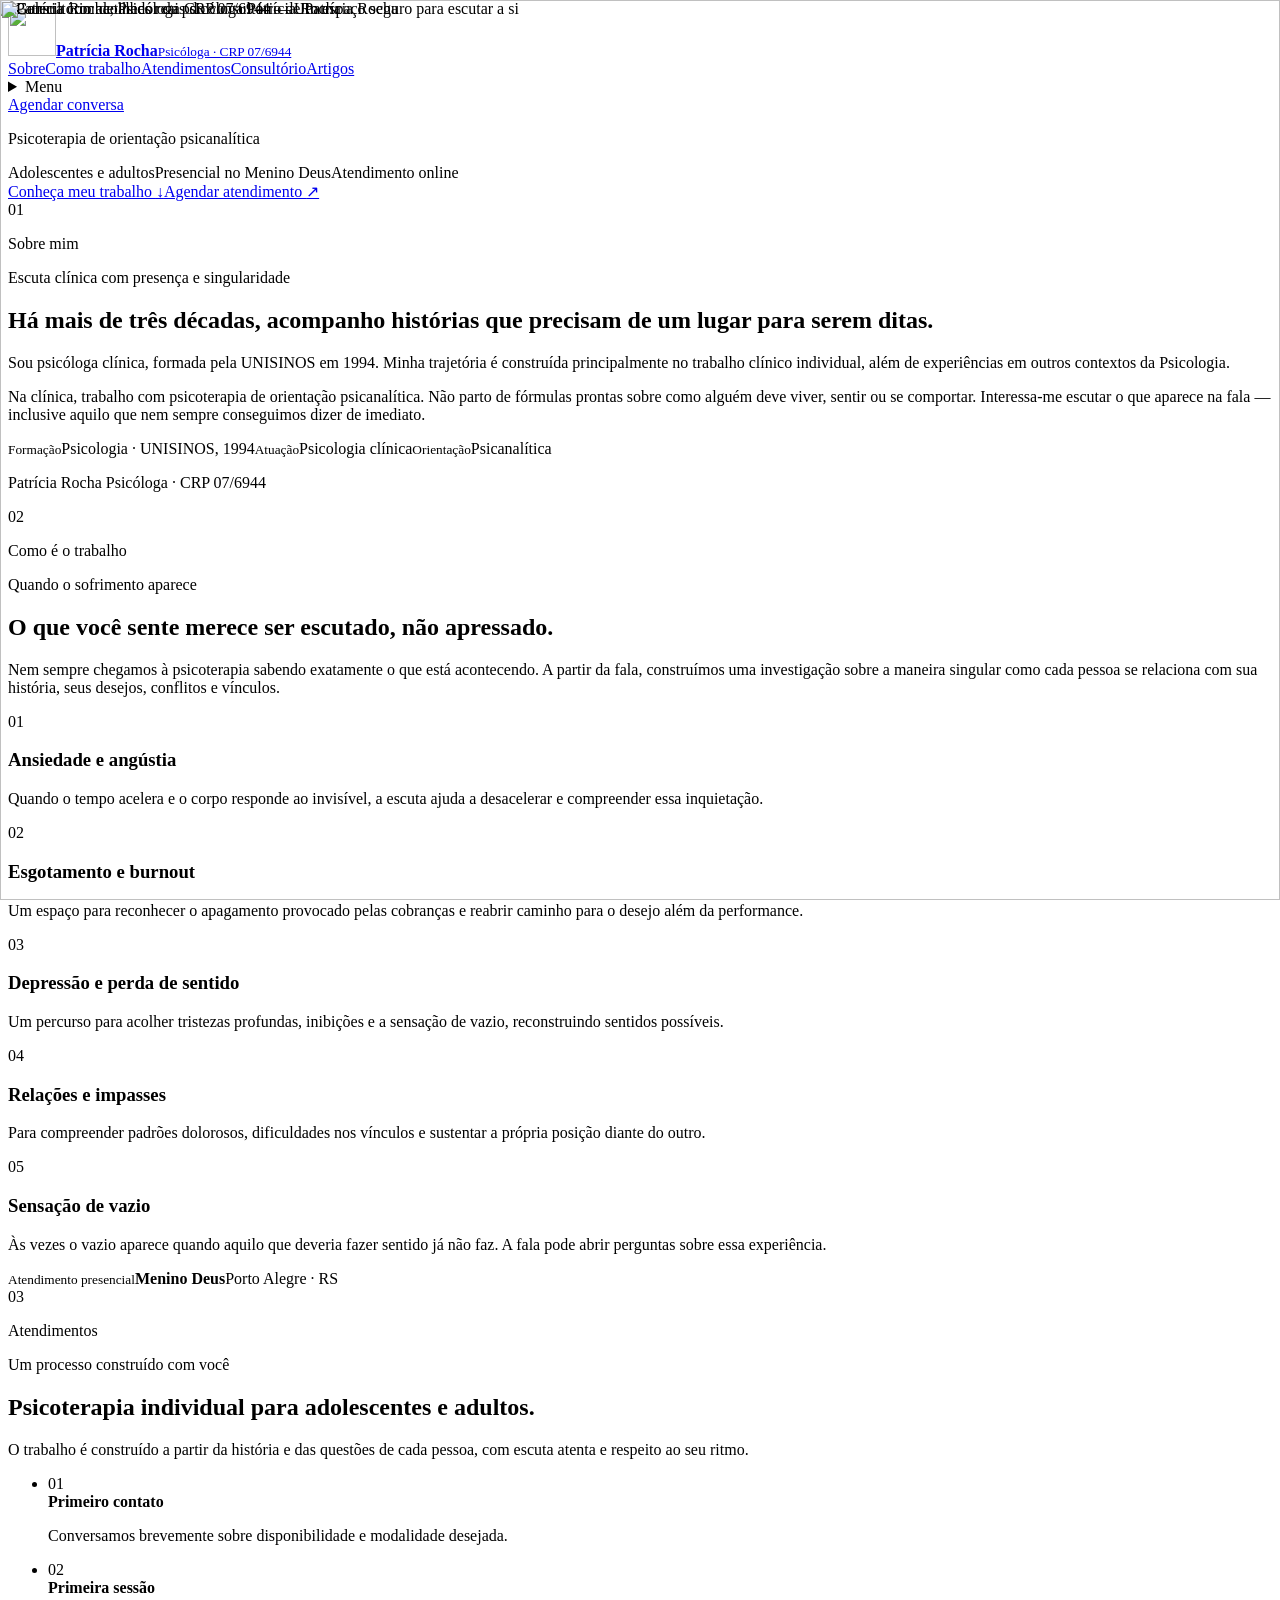
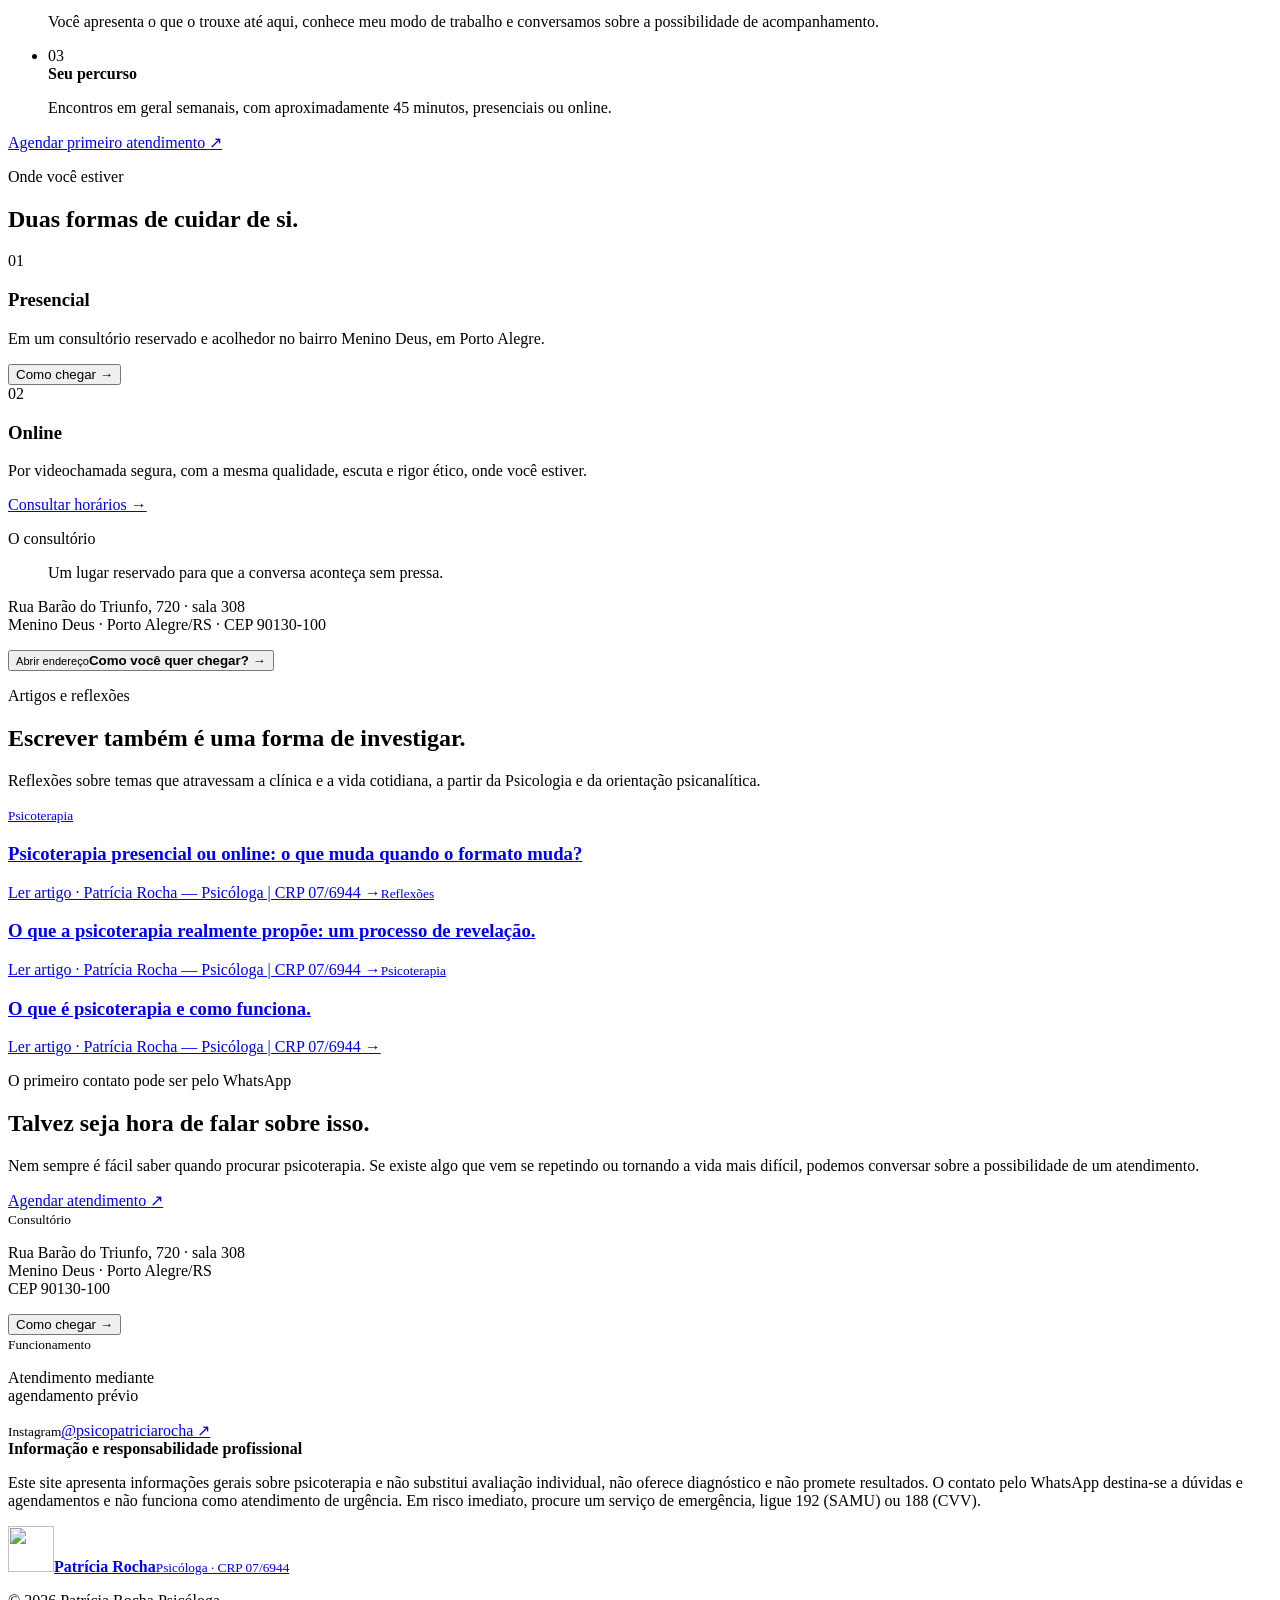
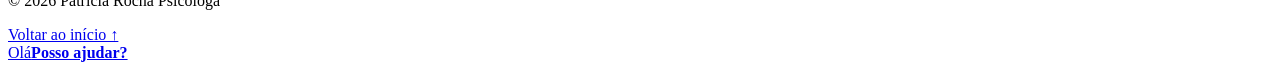
==== index.html @ d606f3e5 "Publicar prévia no GitHub Pages" ====
<!DOCTYPE html><html lang="pt-BR"><head><meta charSet="utf-8"/><meta name="viewport" content="width=device-width, initial-scale=1"/><link rel="stylesheet" href="/Site_Patricia_Teste/_next/static/css/index.wGPdpYr2.css" data-rsc-css-href="/Site_Patricia_Teste/_next/static/css/index.wGPdpYr2.css" data-precedence="vite-rsc/importer-resources"/><title>Patrícia Rocha | Psicóloga em Porto Alegre e Online</title><meta name="description" content="Psicoterapia de orientação psicanalítica para adolescentes e adultos, presencial no Menino Deus, em Porto Alegre, e online."/><meta name="author" content="Patrícia Rocha — Psicóloga | CRP 07/6944"/><meta property="og:title" content="Patrícia Rocha | Psicóloga em Porto Alegre e Online"/><meta property="og:description" content="Psicoterapia de orientação psicanalítica para adolescentes e adultos, presencial em Porto Alegre e online."/><meta property="og:type" content="website"/><meta property="og:locale" content="pt_BR"/><meta property="og:image" content="https://nutriandrigo31.github.io/Site_Patricia_Teste/og-home.jpg"/><meta property="og:image:width" content="1736"/><meta property="og:image:height" content="907"/><meta property="og:image:alt" content="Patrícia Rocha — Psicóloga"/><meta name="twitter:card" content="summary_large_image"/><meta name="twitter:title" content="Patrícia Rocha | Psicóloga em Porto Alegre e Online"/><meta name="twitter:description" content="Um espaço seguro para escutar a si."/><meta name="twitter:image" content="https://nutriandrigo31.github.io/Site_Patricia_Teste/og-home.jpg"/>
</head><body><main><header class="site-header"><a class="brand" href="#inicio" aria-label="Patrícia Rocha — início"><img src="/Site_Patricia_Teste/images/logo-lotus.svg" alt="" width="48" height="48" loading="lazy" decoding="async" data-nimg="1"/><span><strong>Patrícia Rocha</strong><small>Psicóloga · CRP 07/6944</small></span></a><nav aria-label="Navegação principal"><a href="#sobre">Sobre</a><a href="#cuidado">Como trabalho</a><a href="#atendimento">Atendimentos</a><a href="#consultorio">Consultório</a><a href="#conteudos">Artigos</a></nav><details class="mobile-menu"><summary aria-label="Abrir menu">Menu</summary><div><a href="#sobre">Sobre</a><a href="#cuidado">Como trabalho</a><a href="#atendimento">Atendimentos</a><a href="#consultorio">Consultório</a><a href="#conteudos">Artigos</a><a href="#contato">Contato</a></div></details><a class="button button-small" href="https://wa.me/5551993417234" target="_blank" rel="noreferrer">Agendar conversa</a></header><section class="hero hero-art" id="inicio"><div class="hero-art-image"><img src="/Site_Patricia_Teste/og-home.jpg" alt="Patrícia Rocha, Psicóloga CRP 07/6944 — Um espaço seguro para escutar a si" loading="eager" fetchPriority="high" decoding="async" sizes="100vw" data-nimg="fill" style="position:absolute;inset:0;width:100%;height:100%;object-fit:cover"/></div><div class="hero-art-bar"><div><p>Psicoterapia de orientação psicanalítica</p><div class="trust"><span>Adolescentes e adultos</span><span>Presencial no Menino Deus</span><span>Atendimento online</span></div></div><div class="hero-actions"><a class="text-link" href="#sobre">Conheça meu trabalho <span>↓</span></a><a class="button" href="https://wa.me/5551993417234" target="_blank" rel="noreferrer">Agendar atendimento <span>↗</span></a></div></div></section><section class="intro section" id="sobre"><div class="section-label"><span>01</span><p>Sobre mim</p></div><div class="intro-copy"><p class="kicker">Escuta clínica com presença e singularidade</p><h2>Há mais de três décadas, acompanho histórias que precisam de um lugar para serem ditas.</h2><div class="copy-columns"><p>Sou psicóloga clínica, formada pela UNISINOS em 1994. Minha trajetória é construída principalmente no trabalho clínico individual, além de experiências em outros contextos da Psicologia.</p><p>Na clínica, trabalho com psicoterapia de orientação psicanalítica. Não parto de fórmulas prontas sobre como alguém deve viver, sentir ou se comportar. Interessa-me escutar o que aparece na fala — inclusive aquilo que nem sempre conseguimos dizer de imediato.</p></div><div class="professional-facts"><span><small>Formação</small>Psicologia · UNISINOS, 1994</span><span><small>Atuação</small>Psicologia clínica</span><span><small>Orientação</small>Psicanalítica</span></div><p class="signature">Patrícia Rocha <span>Psicóloga · CRP 07/6944</span></p></div></section><section class="care section" id="cuidado"><div class="care-heading"><div class="section-label light"><span>02</span><p>Como é o trabalho</p></div><div><p class="kicker light">Quando o sofrimento aparece</p><h2>O que você sente merece ser escutado, não apressado.</h2><p class="care-intro">Nem sempre chegamos à psicoterapia sabendo exatamente o que está acontecendo. A partir da fala, construímos uma investigação sobre a maneira singular como cada pessoa se relaciona com sua história, seus desejos, conflitos e vínculos.</p></div></div><div class="care-grid"><article><span>01</span><h3>Ansiedade e angústia</h3><p>Quando o tempo acelera e o corpo responde ao invisível, a escuta ajuda a desacelerar e compreender essa inquietação.</p></article><article><span>02</span><h3>Esgotamento e burnout</h3><p>Um espaço para reconhecer o apagamento provocado pelas cobranças e reabrir caminho para o desejo além da performance.</p></article><article><span>03</span><h3>Depressão e perda de sentido</h3><p>Um percurso para acolher tristezas profundas, inibições e a sensação de vazio, reconstruindo sentidos possíveis.</p></article><article><span>04</span><h3>Relações e impasses</h3><p>Para compreender padrões dolorosos, dificuldades nos vínculos e sustentar a própria posição diante do outro.</p></article><article><span>05</span><h3>Sensação de vazio</h3><p>Às vezes o vazio aparece quando aquilo que deveria fazer sentido já não faz. A fala pode abrir perguntas sobre essa experiência.</p></article></div></section><section class="process section" id="atendimento"><div class="process-image"><img src="/Site_Patricia_Teste/images/consult.jpeg" alt="Consultório acolhedor da psicóloga Patrícia Rocha" loading="lazy" decoding="async" sizes="(max-width: 850px) 100vw, 45vw" data-nimg="fill" style="position:absolute;inset:0;width:100%;height:100%;object-fit:cover"/><div class="location-card"><small>Atendimento presencial</small><strong>Menino Deus</strong><span>Porto Alegre · RS</span></div></div><div class="process-copy"><div class="section-label"><span>03</span><p>Atendimentos</p></div><p class="kicker">Um processo construído com você</p><h2>Psicoterapia individual para adolescentes e adultos.</h2><p>O trabalho é construído a partir da história e das questões de cada pessoa, com escuta atenta e respeito ao seu ritmo.</p><ul><li><span>01</span><div><strong>Primeiro contato</strong><p>Conversamos brevemente sobre disponibilidade e modalidade desejada.</p></div></li><li><span>02</span><div><strong>Primeira sessão</strong><p>Você apresenta o que o trouxe até aqui, conhece meu modo de trabalho e conversamos sobre a possibilidade de acompanhamento.</p></div></li><li><span>03</span><div><strong>Seu percurso</strong><p>Encontros em geral semanais, com aproximadamente 45 minutos, presenciais ou online.</p></div></li></ul><a class="button" href="https://wa.me/5551993417234" target="_blank" rel="noreferrer">Agendar primeiro atendimento <span>↗</span></a></div></section><section class="modes section"><div><p class="kicker">Onde você estiver</p><h2>Duas formas de cuidar de si.</h2></div><div class="mode-cards"><article><span class="mode-number">01</span><h3>Presencial</h3><p>Em um consultório reservado e acolhedor no bairro Menino Deus, em Porto Alegre.</p><button class="inline-location-button" type="button">Como chegar →</button></article><article><span class="mode-number">02</span><h3>Online</h3><p>Por videochamada segura, com a mesma qualidade, escuta e rigor ético, onde você estiver.</p><a href="https://wa.me/5551993417234" target="_blank" rel="noreferrer">Consultar horários →</a></article></div></section><section class="office" id="consultorio"><div class="office-image"><img src="/Site_Patricia_Teste/images/hj-6.jpg" alt="Galeria com detalhes reais do consultório de Patrícia Rocha" loading="lazy" decoding="async" sizes="100vw" data-nimg="fill" style="position:absolute;inset:0;width:100%;height:100%;object-fit:cover"/></div><div class="office-quote"><p class="kicker">O consultório</p><blockquote>Um lugar reservado para que a conversa aconteça sem pressa.</blockquote><p>Rua Barão do Triunfo, 720 · sala 308<br/>Menino Deus · Porto Alegre/RS · CEP 90130-100</p><button class="location-choice-button" type="button"><small>Abrir endereço</small><strong>Como você quer chegar? →</strong></button></div></section><section class="journal section" id="conteudos"><div class="journal-head"><div><p class="kicker">Artigos e reflexões</p><h2>Escrever também é uma forma de investigar.</h2><p class="journal-intro">Reflexões sobre temas que atravessam a clínica e a vida cotidiana, a partir da Psicologia e da orientação psicanalítica.</p></div><a class="text-link" href="/Site_Patricia_Teste/artigos/>Ver todos os artigos →</a></div><div class="articles"><a class="article" href="/Site_Patricia_Teste/artigos/psicoterapia-presencial-ou-online/><div class="article-image"><img src="/Site_Patricia_Teste/images/articles/presencial-ou-online-v2.jpg" alt="" loading="lazy" decoding="async" sizes="(max-width: 800px) 100vw, 33vw" data-nimg="fill" style="position:absolute;inset:0;width:100%;height:100%;object-fit:cover"/></div><small>Psicoterapia</small><h3>Psicoterapia presencial ou online: o que muda quando o formato muda?</h3><span>Ler artigo · Patrícia Rocha — Psicóloga | CRP 07/6944 →</span></a><a class="article" href="/Site_Patricia_Teste/artigos/o-que-a-psicoterapia-realmente-propoe/><div class="article-image"><img src="/Site_Patricia_Teste/images/articles/processo-de-revelacao-v2.jpg" alt="" loading="lazy" decoding="async" sizes="(max-width: 800px) 100vw, 33vw" data-nimg="fill" style="position:absolute;inset:0;width:100%;height:100%;object-fit:cover"/></div><small>Reflexões</small><h3>O que a psicoterapia realmente propõe: um processo de revelação.</h3><span>Ler artigo · Patrícia Rocha — Psicóloga | CRP 07/6944 →</span></a><a class="article" href="/Site_Patricia_Teste/artigos/o-que-e-psicoterapia-e-como-funciona/><div class="article-image"><img src="/Site_Patricia_Teste/images/articles/o-que-e-psicoterapia-v2.jpg" alt="" loading="lazy" decoding="async" sizes="(max-width: 800px) 100vw, 33vw" data-nimg="fill" style="position:absolute;inset:0;width:100%;height:100%;object-fit:cover"/></div><small>Psicoterapia</small><h3>O que é psicoterapia e como funciona.</h3><span>Ler artigo · Patrícia Rocha — Psicóloga | CRP 07/6944 →</span></a></div></section><section class="contact section" id="contato"><div class="contact-copy"><p class="kicker light">O primeiro contato pode ser pelo WhatsApp</p><h2>Talvez seja hora de falar sobre isso.</h2><p>Nem sempre é fácil saber quando procurar psicoterapia. Se existe algo que vem se repetindo ou tornando a vida mais difícil, podemos conversar sobre a possibilidade de um atendimento.</p><a class="button button-light" href="https://wa.me/5551993417234" target="_blank" rel="noreferrer">Agendar atendimento <span>↗</span></a></div><div class="contact-info"><div><small>Consultório</small><p>Rua Barão do Triunfo, 720 · sala 308<br/>Menino Deus · Porto Alegre/RS<br/>CEP 90130-100</p><button class="contact-location-button" type="button">Como chegar →</button></div><div><small>Funcionamento</small><p>Atendimento mediante<br/>agendamento prévio</p></div><div><small>Instagram</small><a href="https://www.instagram.com/psicopatriciarocha/" target="_blank" rel="noreferrer">@psicopatriciarocha ↗</a></div></div></section><aside class="ethics-note" aria-label="Informações importantes"><strong>Informação e responsabilidade profissional</strong><p>Este site apresenta informações gerais sobre psicoterapia e não substitui avaliação individual, não oferece diagnóstico e não promete resultados. O contato pelo WhatsApp destina-se a dúvidas e agendamentos e não funciona como atendimento de urgência. Em risco imediato, procure um serviço de emergência, ligue 192 (SAMU) ou 188 (CVV).</p></aside><footer><a class="brand footer-brand" href="#inicio"><img src="/Site_Patricia_Teste/images/logo-lotus.svg" alt="" width="46" height="46" loading="lazy" decoding="async" data-nimg="1"/><span><strong>Patrícia Rocha</strong><small>Psicóloga · CRP 07/6944</small></span></a><div class="footer-meta"><p>© <!-- -->2026<!-- --> Patrícia Rocha Psicóloga</p><a href="/Site_Patricia_Teste/privacidade/>Política de Privacidade</a><span>Conteúdo informativo · Sem promessa de resultado</span></div><a href="#inicio">Voltar ao início ↑</a></footer><a class="whatsapp-float" href="https://wa.me/5551993417234" target="_blank" rel="noreferrer" aria-label="Conversar com Patrícia pelo WhatsApp"><span>Olá</span><strong>Posso ajudar?</strong></a></main><script>
  (() => {
    const maps = "https://www.google.com/maps/search/?api=1&query=Rua%20Bar%C3%A3o%20do%20Triunfo%2C%20720%2C%20sala%20308%2C%20Menino%20Deus%2C%20Porto%20Alegre%2C%20RS%2C%2090130-100";
    const waze = "https://www.waze.com/ul?q=Rua%20Bar%C3%A3o%20do%20Triunfo%2C%20720%2C%20Menino%20Deus%2C%20Porto%20Alegre%2C%20RS%2C%2090130-100&navigate=yes";
    const openDirections = () => {
      const backdrop = document.createElement("div");
      backdrop.className = "directions-backdrop";
      backdrop.innerHTML = '<section class="directions-dialog" role="dialog" aria-modal="true" aria-labelledby="directions-title"><button class="directions-close" type="button" aria-label="Fechar">×</button><p class="kicker">Como chegar</p><h2 id="directions-title">Escolha seu aplicativo de navegação.</h2><p>Rua Barão do Triunfo, 720 · sala 308<br>Menino Deus · Porto Alegre/RS</p><div class="directions-options"><a href="' + maps + '" target="_blank" rel="noreferrer"><small>Ver mapa e rotas</small><strong>Google Maps</strong><span>Abrir ↗</span></a><a href="' + waze + '" target="_blank" rel="noreferrer"><small>Navegação em tempo real</small><strong>Waze</strong><span>Abrir ↗</span></a></div></section>';
      const close = () => { backdrop.remove(); document.body.style.overflow = ""; };
      backdrop.addEventListener("click", event => { if (event.target === backdrop) close(); });
      backdrop.querySelector(".directions-close").addEventListener("click", close);
      document.addEventListener("keydown", function escape(event) { if (event.key === "Escape") { close(); document.removeEventListener("keydown", escape); } });
      document.body.appendChild(backdrop);
      document.body.style.overflow = "hidden";
    };
    document.querySelectorAll(".inline-location-button,.location-choice-button,.contact-location-button").forEach(button => button.addEventListener("click", openDirections));
  })();
  </script></body></html>
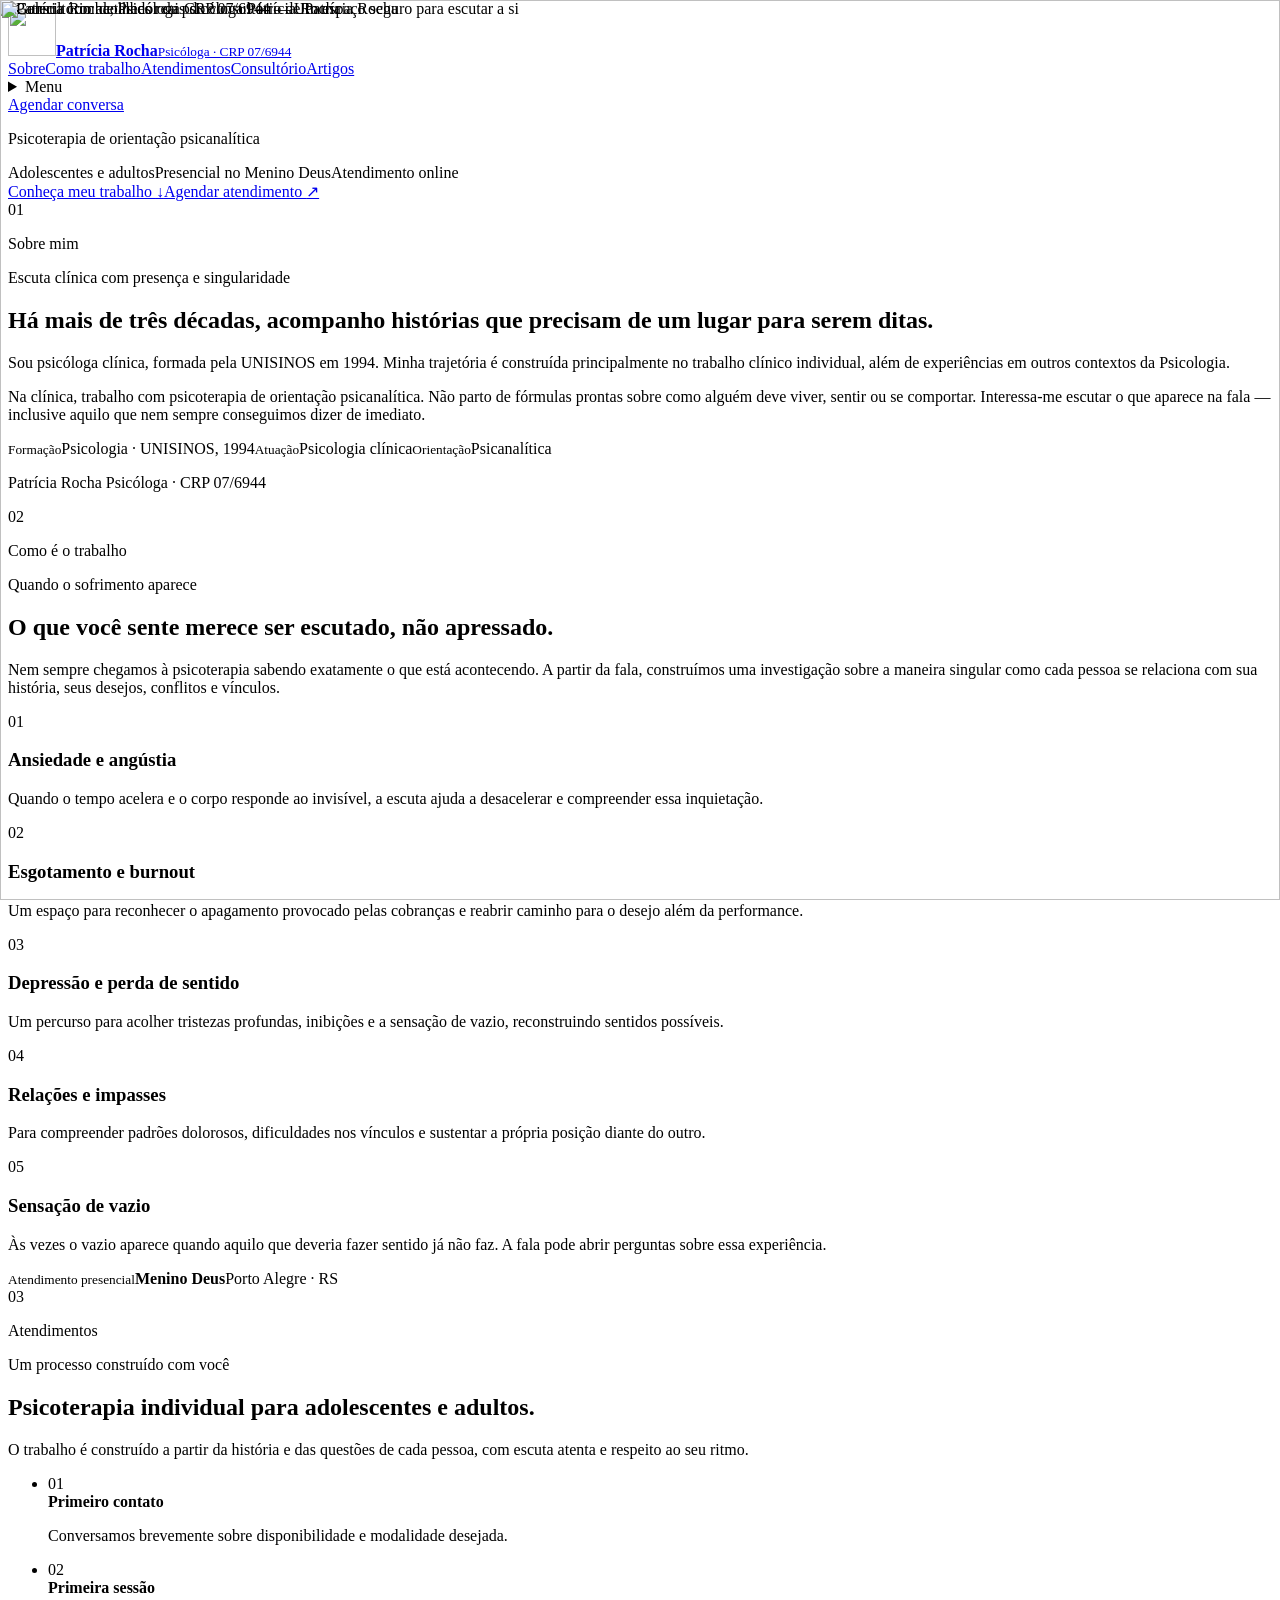
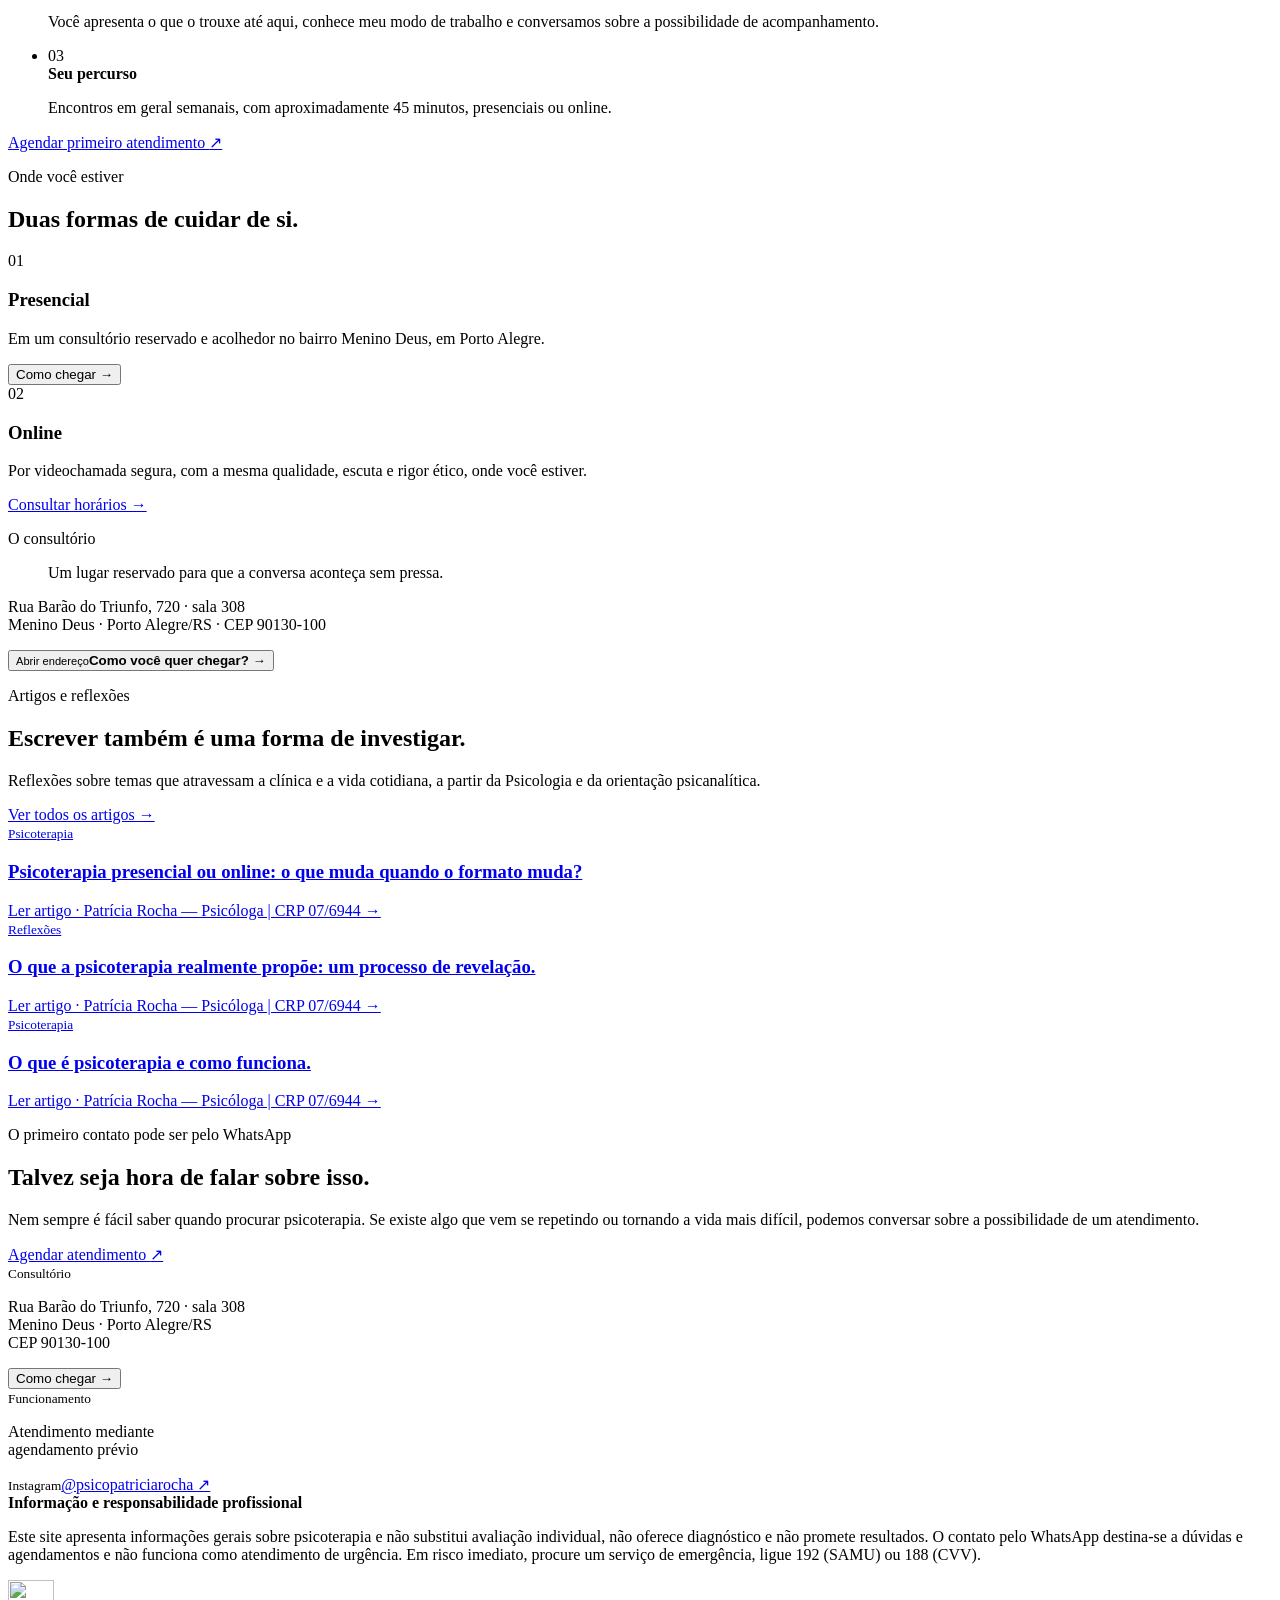
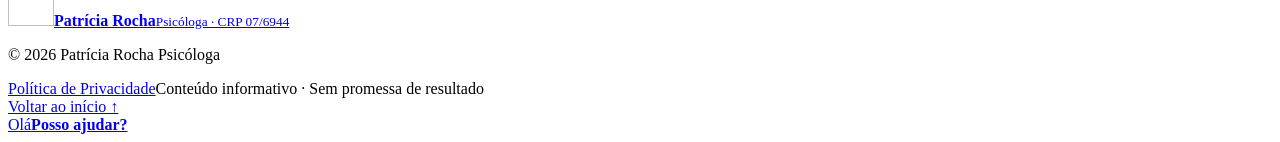
==== commit 9dfc63df: "Corrigir navegação da prévia pública" ====
--- a/index.html
+++ b/index.html
@@ -1,5 +1,5 @@
 <!DOCTYPE html><html lang="pt-BR"><head><meta charSet="utf-8"/><meta name="viewport" content="width=device-width, initial-scale=1"/><link rel="stylesheet" href="/Site_Patricia_Teste/_next/static/css/index.wGPdpYr2.css" data-rsc-css-href="/Site_Patricia_Teste/_next/static/css/index.wGPdpYr2.css" data-precedence="vite-rsc/importer-resources"/><title>Patrícia Rocha | Psicóloga em Porto Alegre e Online</title><meta name="description" content="Psicoterapia de orientação psicanalítica para adolescentes e adultos, presencial no Menino Deus, em Porto Alegre, e online."/><meta name="author" content="Patrícia Rocha — Psicóloga | CRP 07/6944"/><meta property="og:title" content="Patrícia Rocha | Psicóloga em Porto Alegre e Online"/><meta property="og:description" content="Psicoterapia de orientação psicanalítica para adolescentes e adultos, presencial em Porto Alegre e online."/><meta property="og:type" content="website"/><meta property="og:locale" content="pt_BR"/><meta property="og:image" content="https://nutriandrigo31.github.io/Site_Patricia_Teste/og-home.jpg"/><meta property="og:image:width" content="1736"/><meta property="og:image:height" content="907"/><meta property="og:image:alt" content="Patrícia Rocha — Psicóloga"/><meta name="twitter:card" content="summary_large_image"/><meta name="twitter:title" content="Patrícia Rocha | Psicóloga em Porto Alegre e Online"/><meta name="twitter:description" content="Um espaço seguro para escutar a si."/><meta name="twitter:image" content="https://nutriandrigo31.github.io/Site_Patricia_Teste/og-home.jpg"/>
-</head><body><main><header class="site-header"><a class="brand" href="#inicio" aria-label="Patrícia Rocha — início"><img src="/Site_Patricia_Teste/images/logo-lotus.svg" alt="" width="48" height="48" loading="lazy" decoding="async" data-nimg="1"/><span><strong>Patrícia Rocha</strong><small>Psicóloga · CRP 07/6944</small></span></a><nav aria-label="Navegação principal"><a href="#sobre">Sobre</a><a href="#cuidado">Como trabalho</a><a href="#atendimento">Atendimentos</a><a href="#consultorio">Consultório</a><a href="#conteudos">Artigos</a></nav><details class="mobile-menu"><summary aria-label="Abrir menu">Menu</summary><div><a href="#sobre">Sobre</a><a href="#cuidado">Como trabalho</a><a href="#atendimento">Atendimentos</a><a href="#consultorio">Consultório</a><a href="#conteudos">Artigos</a><a href="#contato">Contato</a></div></details><a class="button button-small" href="https://wa.me/5551993417234" target="_blank" rel="noreferrer">Agendar conversa</a></header><section class="hero hero-art" id="inicio"><div class="hero-art-image"><img src="/Site_Patricia_Teste/og-home.jpg" alt="Patrícia Rocha, Psicóloga CRP 07/6944 — Um espaço seguro para escutar a si" loading="eager" fetchPriority="high" decoding="async" sizes="100vw" data-nimg="fill" style="position:absolute;inset:0;width:100%;height:100%;object-fit:cover"/></div><div class="hero-art-bar"><div><p>Psicoterapia de orientação psicanalítica</p><div class="trust"><span>Adolescentes e adultos</span><span>Presencial no Menino Deus</span><span>Atendimento online</span></div></div><div class="hero-actions"><a class="text-link" href="#sobre">Conheça meu trabalho <span>↓</span></a><a class="button" href="https://wa.me/5551993417234" target="_blank" rel="noreferrer">Agendar atendimento <span>↗</span></a></div></div></section><section class="intro section" id="sobre"><div class="section-label"><span>01</span><p>Sobre mim</p></div><div class="intro-copy"><p class="kicker">Escuta clínica com presença e singularidade</p><h2>Há mais de três décadas, acompanho histórias que precisam de um lugar para serem ditas.</h2><div class="copy-columns"><p>Sou psicóloga clínica, formada pela UNISINOS em 1994. Minha trajetória é construída principalmente no trabalho clínico individual, além de experiências em outros contextos da Psicologia.</p><p>Na clínica, trabalho com psicoterapia de orientação psicanalítica. Não parto de fórmulas prontas sobre como alguém deve viver, sentir ou se comportar. Interessa-me escutar o que aparece na fala — inclusive aquilo que nem sempre conseguimos dizer de imediato.</p></div><div class="professional-facts"><span><small>Formação</small>Psicologia · UNISINOS, 1994</span><span><small>Atuação</small>Psicologia clínica</span><span><small>Orientação</small>Psicanalítica</span></div><p class="signature">Patrícia Rocha <span>Psicóloga · CRP 07/6944</span></p></div></section><section class="care section" id="cuidado"><div class="care-heading"><div class="section-label light"><span>02</span><p>Como é o trabalho</p></div><div><p class="kicker light">Quando o sofrimento aparece</p><h2>O que você sente merece ser escutado, não apressado.</h2><p class="care-intro">Nem sempre chegamos à psicoterapia sabendo exatamente o que está acontecendo. A partir da fala, construímos uma investigação sobre a maneira singular como cada pessoa se relaciona com sua história, seus desejos, conflitos e vínculos.</p></div></div><div class="care-grid"><article><span>01</span><h3>Ansiedade e angústia</h3><p>Quando o tempo acelera e o corpo responde ao invisível, a escuta ajuda a desacelerar e compreender essa inquietação.</p></article><article><span>02</span><h3>Esgotamento e burnout</h3><p>Um espaço para reconhecer o apagamento provocado pelas cobranças e reabrir caminho para o desejo além da performance.</p></article><article><span>03</span><h3>Depressão e perda de sentido</h3><p>Um percurso para acolher tristezas profundas, inibições e a sensação de vazio, reconstruindo sentidos possíveis.</p></article><article><span>04</span><h3>Relações e impasses</h3><p>Para compreender padrões dolorosos, dificuldades nos vínculos e sustentar a própria posição diante do outro.</p></article><article><span>05</span><h3>Sensação de vazio</h3><p>Às vezes o vazio aparece quando aquilo que deveria fazer sentido já não faz. A fala pode abrir perguntas sobre essa experiência.</p></article></div></section><section class="process section" id="atendimento"><div class="process-image"><img src="/Site_Patricia_Teste/images/consult.jpeg" alt="Consultório acolhedor da psicóloga Patrícia Rocha" loading="lazy" decoding="async" sizes="(max-width: 850px) 100vw, 45vw" data-nimg="fill" style="position:absolute;inset:0;width:100%;height:100%;object-fit:cover"/><div class="location-card"><small>Atendimento presencial</small><strong>Menino Deus</strong><span>Porto Alegre · RS</span></div></div><div class="process-copy"><div class="section-label"><span>03</span><p>Atendimentos</p></div><p class="kicker">Um processo construído com você</p><h2>Psicoterapia individual para adolescentes e adultos.</h2><p>O trabalho é construído a partir da história e das questões de cada pessoa, com escuta atenta e respeito ao seu ritmo.</p><ul><li><span>01</span><div><strong>Primeiro contato</strong><p>Conversamos brevemente sobre disponibilidade e modalidade desejada.</p></div></li><li><span>02</span><div><strong>Primeira sessão</strong><p>Você apresenta o que o trouxe até aqui, conhece meu modo de trabalho e conversamos sobre a possibilidade de acompanhamento.</p></div></li><li><span>03</span><div><strong>Seu percurso</strong><p>Encontros em geral semanais, com aproximadamente 45 minutos, presenciais ou online.</p></div></li></ul><a class="button" href="https://wa.me/5551993417234" target="_blank" rel="noreferrer">Agendar primeiro atendimento <span>↗</span></a></div></section><section class="modes section"><div><p class="kicker">Onde você estiver</p><h2>Duas formas de cuidar de si.</h2></div><div class="mode-cards"><article><span class="mode-number">01</span><h3>Presencial</h3><p>Em um consultório reservado e acolhedor no bairro Menino Deus, em Porto Alegre.</p><button class="inline-location-button" type="button">Como chegar →</button></article><article><span class="mode-number">02</span><h3>Online</h3><p>Por videochamada segura, com a mesma qualidade, escuta e rigor ético, onde você estiver.</p><a href="https://wa.me/5551993417234" target="_blank" rel="noreferrer">Consultar horários →</a></article></div></section><section class="office" id="consultorio"><div class="office-image"><img src="/Site_Patricia_Teste/images/hj-6.jpg" alt="Galeria com detalhes reais do consultório de Patrícia Rocha" loading="lazy" decoding="async" sizes="100vw" data-nimg="fill" style="position:absolute;inset:0;width:100%;height:100%;object-fit:cover"/></div><div class="office-quote"><p class="kicker">O consultório</p><blockquote>Um lugar reservado para que a conversa aconteça sem pressa.</blockquote><p>Rua Barão do Triunfo, 720 · sala 308<br/>Menino Deus · Porto Alegre/RS · CEP 90130-100</p><button class="location-choice-button" type="button"><small>Abrir endereço</small><strong>Como você quer chegar? →</strong></button></div></section><section class="journal section" id="conteudos"><div class="journal-head"><div><p class="kicker">Artigos e reflexões</p><h2>Escrever também é uma forma de investigar.</h2><p class="journal-intro">Reflexões sobre temas que atravessam a clínica e a vida cotidiana, a partir da Psicologia e da orientação psicanalítica.</p></div><a class="text-link" href="/Site_Patricia_Teste/artigos/>Ver todos os artigos →</a></div><div class="articles"><a class="article" href="/Site_Patricia_Teste/artigos/psicoterapia-presencial-ou-online/><div class="article-image"><img src="/Site_Patricia_Teste/images/articles/presencial-ou-online-v2.jpg" alt="" loading="lazy" decoding="async" sizes="(max-width: 800px) 100vw, 33vw" data-nimg="fill" style="position:absolute;inset:0;width:100%;height:100%;object-fit:cover"/></div><small>Psicoterapia</small><h3>Psicoterapia presencial ou online: o que muda quando o formato muda?</h3><span>Ler artigo · Patrícia Rocha — Psicóloga | CRP 07/6944 →</span></a><a class="article" href="/Site_Patricia_Teste/artigos/o-que-a-psicoterapia-realmente-propoe/><div class="article-image"><img src="/Site_Patricia_Teste/images/articles/processo-de-revelacao-v2.jpg" alt="" loading="lazy" decoding="async" sizes="(max-width: 800px) 100vw, 33vw" data-nimg="fill" style="position:absolute;inset:0;width:100%;height:100%;object-fit:cover"/></div><small>Reflexões</small><h3>O que a psicoterapia realmente propõe: um processo de revelação.</h3><span>Ler artigo · Patrícia Rocha — Psicóloga | CRP 07/6944 →</span></a><a class="article" href="/Site_Patricia_Teste/artigos/o-que-e-psicoterapia-e-como-funciona/><div class="article-image"><img src="/Site_Patricia_Teste/images/articles/o-que-e-psicoterapia-v2.jpg" alt="" loading="lazy" decoding="async" sizes="(max-width: 800px) 100vw, 33vw" data-nimg="fill" style="position:absolute;inset:0;width:100%;height:100%;object-fit:cover"/></div><small>Psicoterapia</small><h3>O que é psicoterapia e como funciona.</h3><span>Ler artigo · Patrícia Rocha — Psicóloga | CRP 07/6944 →</span></a></div></section><section class="contact section" id="contato"><div class="contact-copy"><p class="kicker light">O primeiro contato pode ser pelo WhatsApp</p><h2>Talvez seja hora de falar sobre isso.</h2><p>Nem sempre é fácil saber quando procurar psicoterapia. Se existe algo que vem se repetindo ou tornando a vida mais difícil, podemos conversar sobre a possibilidade de um atendimento.</p><a class="button button-light" href="https://wa.me/5551993417234" target="_blank" rel="noreferrer">Agendar atendimento <span>↗</span></a></div><div class="contact-info"><div><small>Consultório</small><p>Rua Barão do Triunfo, 720 · sala 308<br/>Menino Deus · Porto Alegre/RS<br/>CEP 90130-100</p><button class="contact-location-button" type="button">Como chegar →</button></div><div><small>Funcionamento</small><p>Atendimento mediante<br/>agendamento prévio</p></div><div><small>Instagram</small><a href="https://www.instagram.com/psicopatriciarocha/" target="_blank" rel="noreferrer">@psicopatriciarocha ↗</a></div></div></section><aside class="ethics-note" aria-label="Informações importantes"><strong>Informação e responsabilidade profissional</strong><p>Este site apresenta informações gerais sobre psicoterapia e não substitui avaliação individual, não oferece diagnóstico e não promete resultados. O contato pelo WhatsApp destina-se a dúvidas e agendamentos e não funciona como atendimento de urgência. Em risco imediato, procure um serviço de emergência, ligue 192 (SAMU) ou 188 (CVV).</p></aside><footer><a class="brand footer-brand" href="#inicio"><img src="/Site_Patricia_Teste/images/logo-lotus.svg" alt="" width="46" height="46" loading="lazy" decoding="async" data-nimg="1"/><span><strong>Patrícia Rocha</strong><small>Psicóloga · CRP 07/6944</small></span></a><div class="footer-meta"><p>© <!-- -->2026<!-- --> Patrícia Rocha Psicóloga</p><a href="/Site_Patricia_Teste/privacidade/>Política de Privacidade</a><span>Conteúdo informativo · Sem promessa de resultado</span></div><a href="#inicio">Voltar ao início ↑</a></footer><a class="whatsapp-float" href="https://wa.me/5551993417234" target="_blank" rel="noreferrer" aria-label="Conversar com Patrícia pelo WhatsApp"><span>Olá</span><strong>Posso ajudar?</strong></a></main><script>
+</head><body><main><header class="site-header"><a class="brand" href="#inicio" aria-label="Patrícia Rocha — início"><img src="/Site_Patricia_Teste/images/logo-lotus.svg" alt="" width="48" height="48" loading="lazy" decoding="async" data-nimg="1"/><span><strong>Patrícia Rocha</strong><small>Psicóloga · CRP 07/6944</small></span></a><nav aria-label="Navegação principal"><a href="#sobre">Sobre</a><a href="#cuidado">Como trabalho</a><a href="#atendimento">Atendimentos</a><a href="#consultorio">Consultório</a><a href="#conteudos">Artigos</a></nav><details class="mobile-menu"><summary aria-label="Abrir menu">Menu</summary><div><a href="#sobre">Sobre</a><a href="#cuidado">Como trabalho</a><a href="#atendimento">Atendimentos</a><a href="#consultorio">Consultório</a><a href="#conteudos">Artigos</a><a href="#contato">Contato</a></div></details><a class="button button-small" href="https://wa.me/5551993417234" target="_blank" rel="noreferrer">Agendar conversa</a></header><section class="hero hero-art" id="inicio"><div class="hero-art-image"><img src="/Site_Patricia_Teste/og-home.jpg" alt="Patrícia Rocha, Psicóloga CRP 07/6944 — Um espaço seguro para escutar a si" loading="eager" fetchPriority="high" decoding="async" sizes="100vw" data-nimg="fill" style="position:absolute;inset:0;width:100%;height:100%;object-fit:cover"/></div><div class="hero-art-bar"><div><p>Psicoterapia de orientação psicanalítica</p><div class="trust"><span>Adolescentes e adultos</span><span>Presencial no Menino Deus</span><span>Atendimento online</span></div></div><div class="hero-actions"><a class="text-link" href="#sobre">Conheça meu trabalho <span>↓</span></a><a class="button" href="https://wa.me/5551993417234" target="_blank" rel="noreferrer">Agendar atendimento <span>↗</span></a></div></div></section><section class="intro section" id="sobre"><div class="section-label"><span>01</span><p>Sobre mim</p></div><div class="intro-copy"><p class="kicker">Escuta clínica com presença e singularidade</p><h2>Há mais de três décadas, acompanho histórias que precisam de um lugar para serem ditas.</h2><div class="copy-columns"><p>Sou psicóloga clínica, formada pela UNISINOS em 1994. Minha trajetória é construída principalmente no trabalho clínico individual, além de experiências em outros contextos da Psicologia.</p><p>Na clínica, trabalho com psicoterapia de orientação psicanalítica. Não parto de fórmulas prontas sobre como alguém deve viver, sentir ou se comportar. Interessa-me escutar o que aparece na fala — inclusive aquilo que nem sempre conseguimos dizer de imediato.</p></div><div class="professional-facts"><span><small>Formação</small>Psicologia · UNISINOS, 1994</span><span><small>Atuação</small>Psicologia clínica</span><span><small>Orientação</small>Psicanalítica</span></div><p class="signature">Patrícia Rocha <span>Psicóloga · CRP 07/6944</span></p></div></section><section class="care section" id="cuidado"><div class="care-heading"><div class="section-label light"><span>02</span><p>Como é o trabalho</p></div><div><p class="kicker light">Quando o sofrimento aparece</p><h2>O que você sente merece ser escutado, não apressado.</h2><p class="care-intro">Nem sempre chegamos à psicoterapia sabendo exatamente o que está acontecendo. A partir da fala, construímos uma investigação sobre a maneira singular como cada pessoa se relaciona com sua história, seus desejos, conflitos e vínculos.</p></div></div><div class="care-grid"><article><span>01</span><h3>Ansiedade e angústia</h3><p>Quando o tempo acelera e o corpo responde ao invisível, a escuta ajuda a desacelerar e compreender essa inquietação.</p></article><article><span>02</span><h3>Esgotamento e burnout</h3><p>Um espaço para reconhecer o apagamento provocado pelas cobranças e reabrir caminho para o desejo além da performance.</p></article><article><span>03</span><h3>Depressão e perda de sentido</h3><p>Um percurso para acolher tristezas profundas, inibições e a sensação de vazio, reconstruindo sentidos possíveis.</p></article><article><span>04</span><h3>Relações e impasses</h3><p>Para compreender padrões dolorosos, dificuldades nos vínculos e sustentar a própria posição diante do outro.</p></article><article><span>05</span><h3>Sensação de vazio</h3><p>Às vezes o vazio aparece quando aquilo que deveria fazer sentido já não faz. A fala pode abrir perguntas sobre essa experiência.</p></article></div></section><section class="process section" id="atendimento"><div class="process-image"><img src="/Site_Patricia_Teste/images/consult.jpeg" alt="Consultório acolhedor da psicóloga Patrícia Rocha" loading="lazy" decoding="async" sizes="(max-width: 850px) 100vw, 45vw" data-nimg="fill" style="position:absolute;inset:0;width:100%;height:100%;object-fit:cover"/><div class="location-card"><small>Atendimento presencial</small><strong>Menino Deus</strong><span>Porto Alegre · RS</span></div></div><div class="process-copy"><div class="section-label"><span>03</span><p>Atendimentos</p></div><p class="kicker">Um processo construído com você</p><h2>Psicoterapia individual para adolescentes e adultos.</h2><p>O trabalho é construído a partir da história e das questões de cada pessoa, com escuta atenta e respeito ao seu ritmo.</p><ul><li><span>01</span><div><strong>Primeiro contato</strong><p>Conversamos brevemente sobre disponibilidade e modalidade desejada.</p></div></li><li><span>02</span><div><strong>Primeira sessão</strong><p>Você apresenta o que o trouxe até aqui, conhece meu modo de trabalho e conversamos sobre a possibilidade de acompanhamento.</p></div></li><li><span>03</span><div><strong>Seu percurso</strong><p>Encontros em geral semanais, com aproximadamente 45 minutos, presenciais ou online.</p></div></li></ul><a class="button" href="https://wa.me/5551993417234" target="_blank" rel="noreferrer">Agendar primeiro atendimento <span>↗</span></a></div></section><section class="modes section"><div><p class="kicker">Onde você estiver</p><h2>Duas formas de cuidar de si.</h2></div><div class="mode-cards"><article><span class="mode-number">01</span><h3>Presencial</h3><p>Em um consultório reservado e acolhedor no bairro Menino Deus, em Porto Alegre.</p><button class="inline-location-button" type="button">Como chegar →</button></article><article><span class="mode-number">02</span><h3>Online</h3><p>Por videochamada segura, com a mesma qualidade, escuta e rigor ético, onde você estiver.</p><a href="https://wa.me/5551993417234" target="_blank" rel="noreferrer">Consultar horários →</a></article></div></section><section class="office" id="consultorio"><div class="office-image"><img src="/Site_Patricia_Teste/images/hj-6.jpg" alt="Galeria com detalhes reais do consultório de Patrícia Rocha" loading="lazy" decoding="async" sizes="100vw" data-nimg="fill" style="position:absolute;inset:0;width:100%;height:100%;object-fit:cover"/></div><div class="office-quote"><p class="kicker">O consultório</p><blockquote>Um lugar reservado para que a conversa aconteça sem pressa.</blockquote><p>Rua Barão do Triunfo, 720 · sala 308<br/>Menino Deus · Porto Alegre/RS · CEP 90130-100</p><button class="location-choice-button" type="button"><small>Abrir endereço</small><strong>Como você quer chegar? →</strong></button></div></section><section class="journal section" id="conteudos"><div class="journal-head"><div><p class="kicker">Artigos e reflexões</p><h2>Escrever também é uma forma de investigar.</h2><p class="journal-intro">Reflexões sobre temas que atravessam a clínica e a vida cotidiana, a partir da Psicologia e da orientação psicanalítica.</p></div><a class="text-link" href="/Site_Patricia_Teste/artigos/">Ver todos os artigos →</a></div><div class="articles"><a class="article" href="/Site_Patricia_Teste/artigos/psicoterapia-presencial-ou-online/"><div class="article-image"><img src="/Site_Patricia_Teste/images/articles/presencial-ou-online-v2.jpg" alt="" loading="lazy" decoding="async" sizes="(max-width: 800px) 100vw, 33vw" data-nimg="fill" style="position:absolute;inset:0;width:100%;height:100%;object-fit:cover"/></div><small>Psicoterapia</small><h3>Psicoterapia presencial ou online: o que muda quando o formato muda?</h3><span>Ler artigo · Patrícia Rocha — Psicóloga | CRP 07/6944 →</span></a><a class="article" href="/Site_Patricia_Teste/artigos/o-que-a-psicoterapia-realmente-propoe/"><div class="article-image"><img src="/Site_Patricia_Teste/images/articles/processo-de-revelacao-v2.jpg" alt="" loading="lazy" decoding="async" sizes="(max-width: 800px) 100vw, 33vw" data-nimg="fill" style="position:absolute;inset:0;width:100%;height:100%;object-fit:cover"/></div><small>Reflexões</small><h3>O que a psicoterapia realmente propõe: um processo de revelação.</h3><span>Ler artigo · Patrícia Rocha — Psicóloga | CRP 07/6944 →</span></a><a class="article" href="/Site_Patricia_Teste/artigos/o-que-e-psicoterapia-e-como-funciona/"><div class="article-image"><img src="/Site_Patricia_Teste/images/articles/o-que-e-psicoterapia-v2.jpg" alt="" loading="lazy" decoding="async" sizes="(max-width: 800px) 100vw, 33vw" data-nimg="fill" style="position:absolute;inset:0;width:100%;height:100%;object-fit:cover"/></div><small>Psicoterapia</small><h3>O que é psicoterapia e como funciona.</h3><span>Ler artigo · Patrícia Rocha — Psicóloga | CRP 07/6944 →</span></a></div></section><section class="contact section" id="contato"><div class="contact-copy"><p class="kicker light">O primeiro contato pode ser pelo WhatsApp</p><h2>Talvez seja hora de falar sobre isso.</h2><p>Nem sempre é fácil saber quando procurar psicoterapia. Se existe algo que vem se repetindo ou tornando a vida mais difícil, podemos conversar sobre a possibilidade de um atendimento.</p><a class="button button-light" href="https://wa.me/5551993417234" target="_blank" rel="noreferrer">Agendar atendimento <span>↗</span></a></div><div class="contact-info"><div><small>Consultório</small><p>Rua Barão do Triunfo, 720 · sala 308<br/>Menino Deus · Porto Alegre/RS<br/>CEP 90130-100</p><button class="contact-location-button" type="button">Como chegar →</button></div><div><small>Funcionamento</small><p>Atendimento mediante<br/>agendamento prévio</p></div><div><small>Instagram</small><a href="https://www.instagram.com/psicopatriciarocha/" target="_blank" rel="noreferrer">@psicopatriciarocha ↗</a></div></div></section><aside class="ethics-note" aria-label="Informações importantes"><strong>Informação e responsabilidade profissional</strong><p>Este site apresenta informações gerais sobre psicoterapia e não substitui avaliação individual, não oferece diagnóstico e não promete resultados. O contato pelo WhatsApp destina-se a dúvidas e agendamentos e não funciona como atendimento de urgência. Em risco imediato, procure um serviço de emergência, ligue 192 (SAMU) ou 188 (CVV).</p></aside><footer><a class="brand footer-brand" href="#inicio"><img src="/Site_Patricia_Teste/images/logo-lotus.svg" alt="" width="46" height="46" loading="lazy" decoding="async" data-nimg="1"/><span><strong>Patrícia Rocha</strong><small>Psicóloga · CRP 07/6944</small></span></a><div class="footer-meta"><p>© <!-- -->2026<!-- --> Patrícia Rocha Psicóloga</p><a href="/Site_Patricia_Teste/privacidade/">Política de Privacidade</a><span>Conteúdo informativo · Sem promessa de resultado</span></div><a href="#inicio">Voltar ao início ↑</a></footer><a class="whatsapp-float" href="https://wa.me/5551993417234" target="_blank" rel="noreferrer" aria-label="Conversar com Patrícia pelo WhatsApp"><span>Olá</span><strong>Posso ajudar?</strong></a></main><script>
   (() => {
     const maps = "https://www.google.com/maps/search/?api=1&query=Rua%20Bar%C3%A3o%20do%20Triunfo%2C%20720%2C%20sala%20308%2C%20Menino%20Deus%2C%20Porto%20Alegre%2C%20RS%2C%2090130-100";
     const waze = "https://www.waze.com/ul?q=Rua%20Bar%C3%A3o%20do%20Triunfo%2C%20720%2C%20Menino%20Deus%2C%20Porto%20Alegre%2C%20RS%2C%2090130-100&navigate=yes";
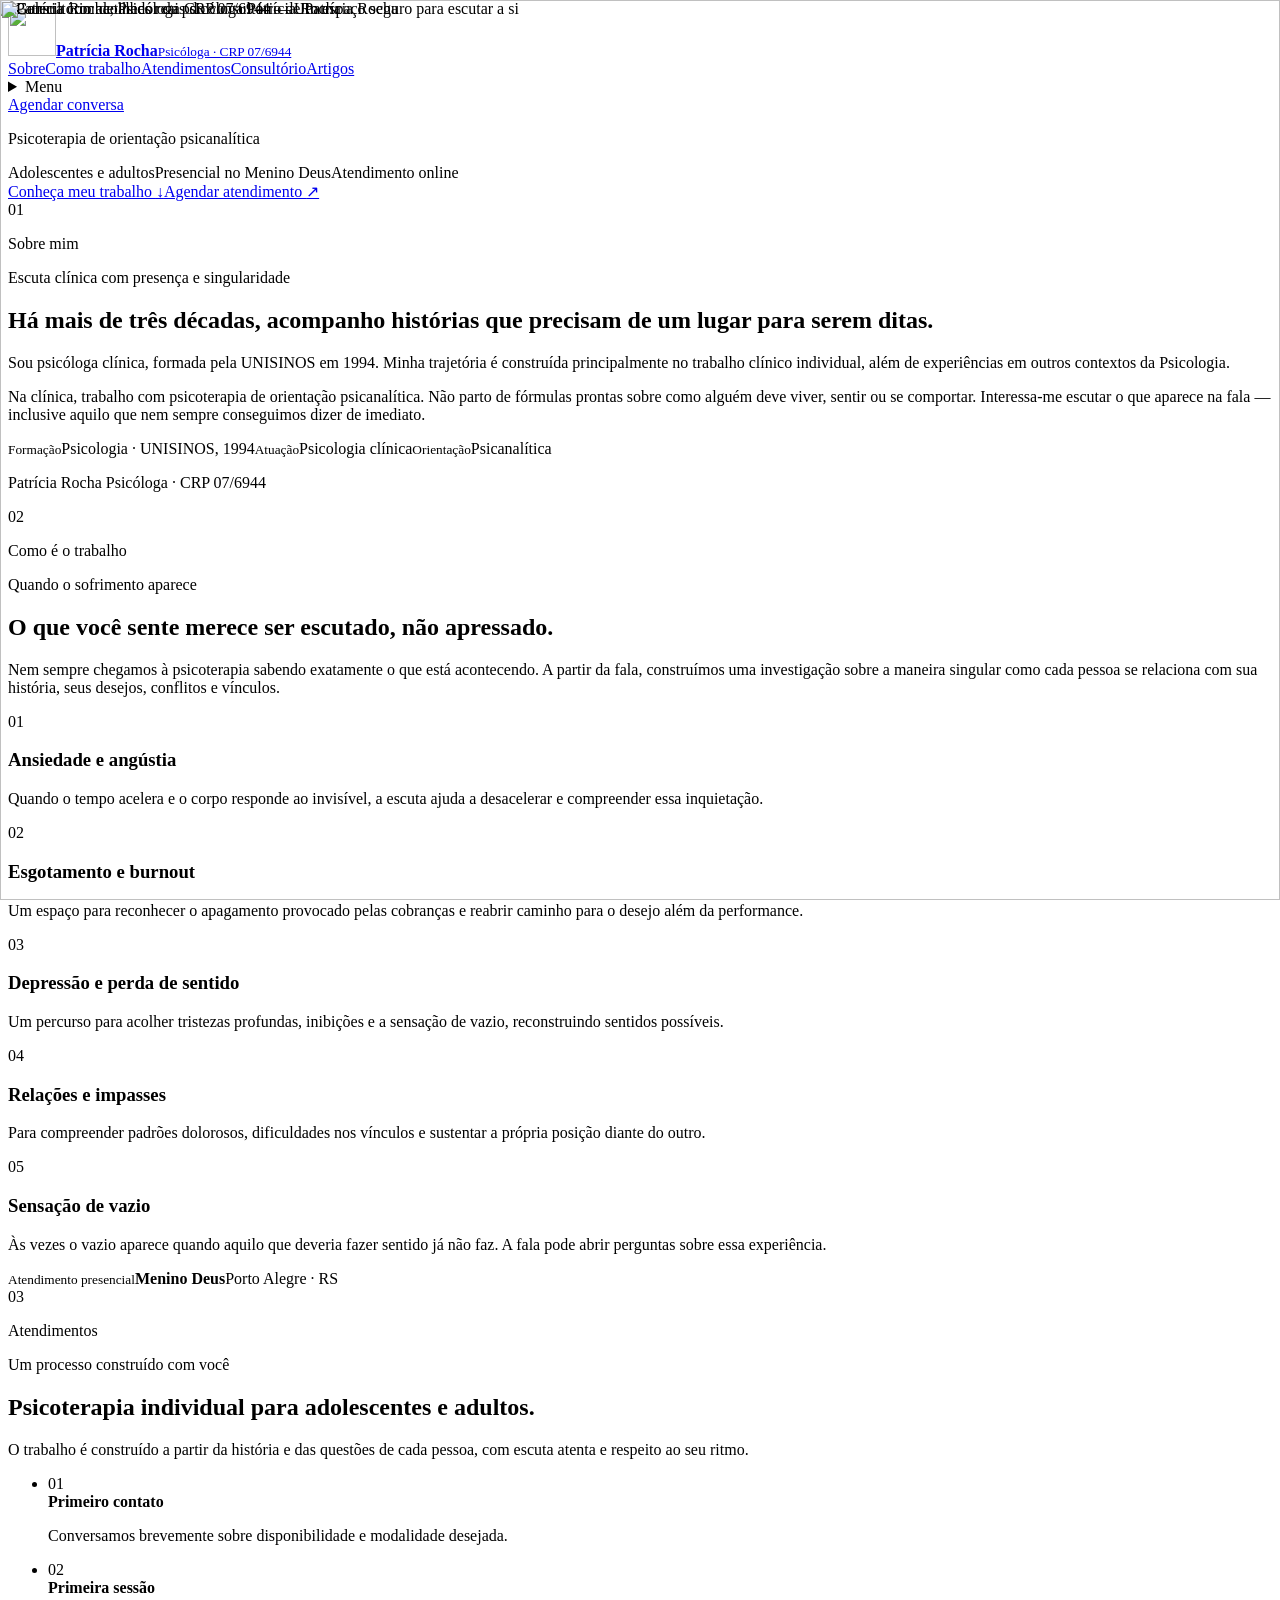
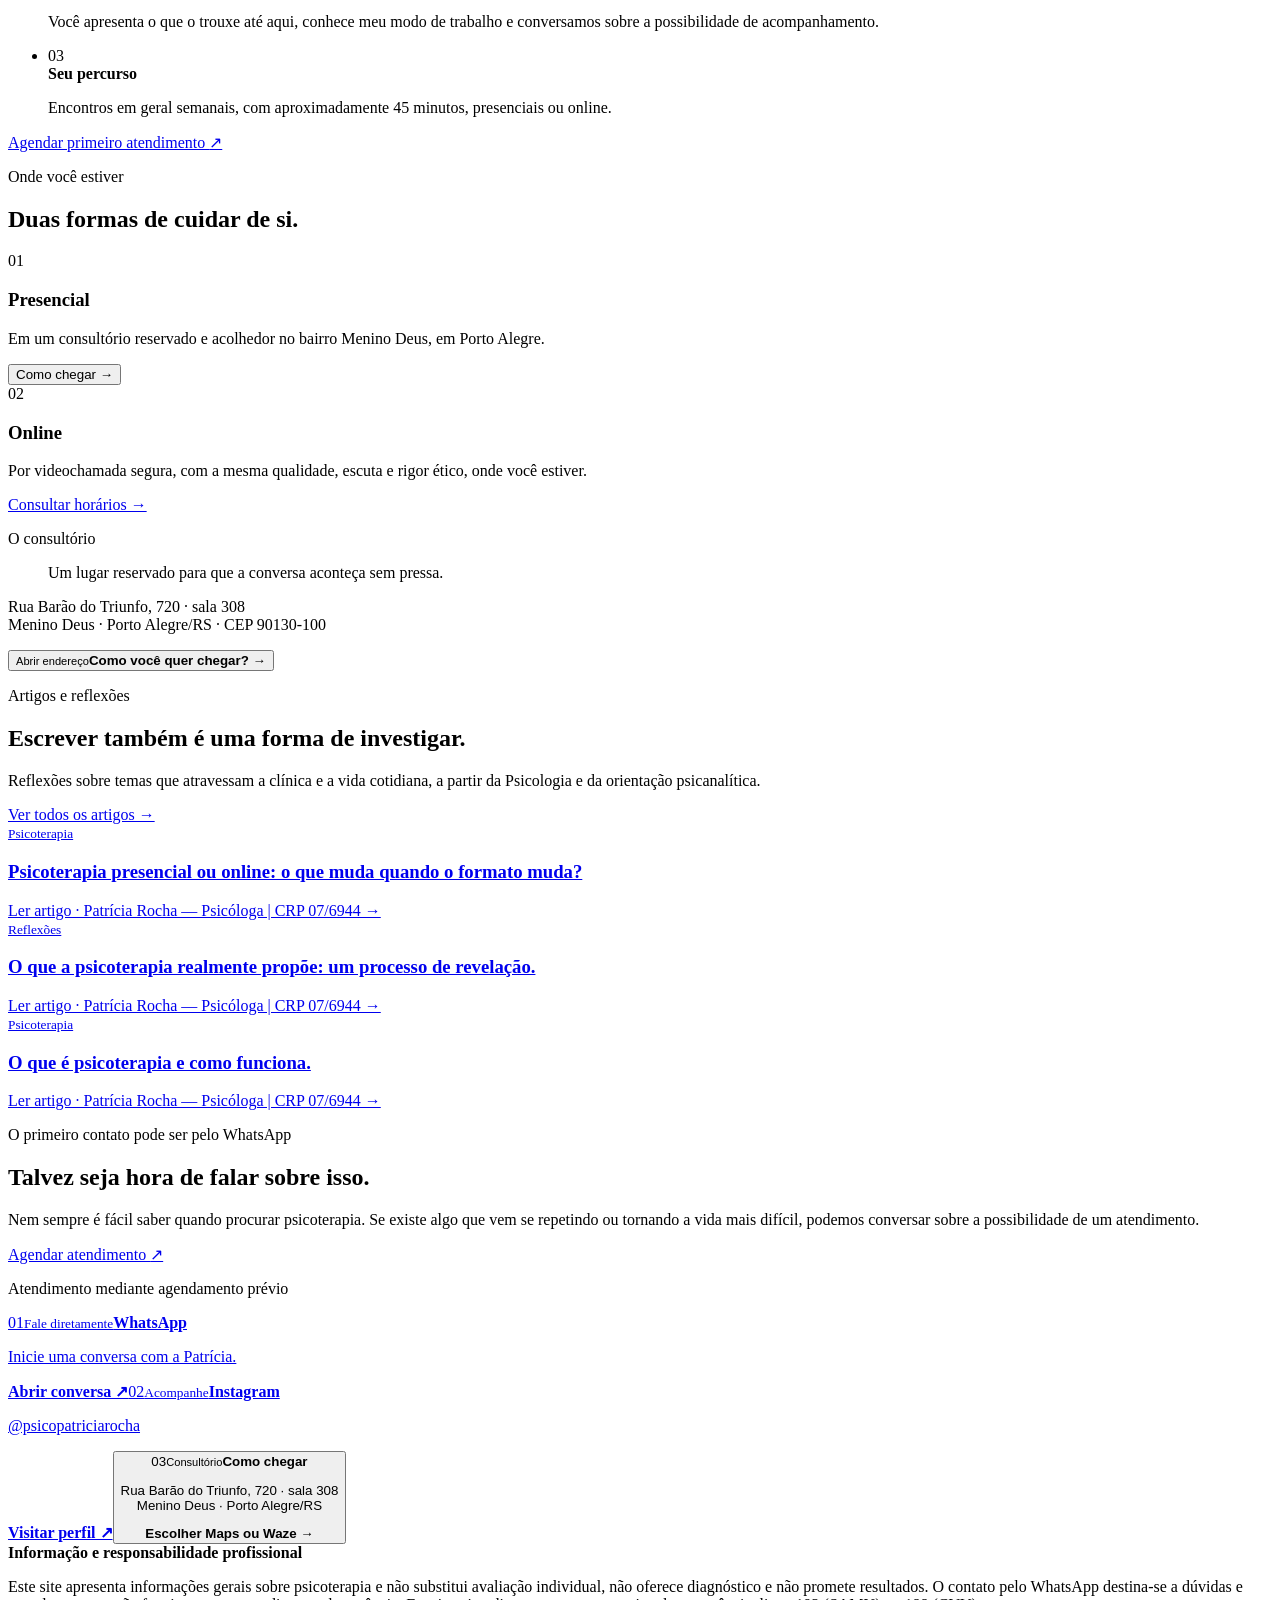
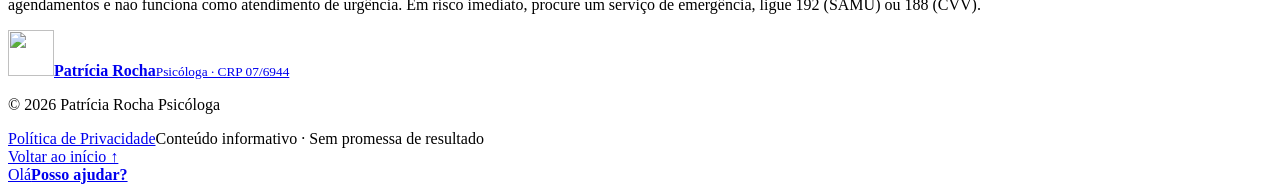
==== commit 086fcec2: "Destacar contato, Instagram e localização" ====
--- a/index.html
+++ b/index.html
@@ -1,5 +1,5 @@
-<!DOCTYPE html><html lang="pt-BR"><head><meta charSet="utf-8"/><meta name="viewport" content="width=device-width, initial-scale=1"/><link rel="stylesheet" href="/Site_Patricia_Teste/_next/static/css/index.wGPdpYr2.css" data-rsc-css-href="/Site_Patricia_Teste/_next/static/css/index.wGPdpYr2.css" data-precedence="vite-rsc/importer-resources"/><title>Patrícia Rocha | Psicóloga em Porto Alegre e Online</title><meta name="description" content="Psicoterapia de orientação psicanalítica para adolescentes e adultos, presencial no Menino Deus, em Porto Alegre, e online."/><meta name="author" content="Patrícia Rocha — Psicóloga | CRP 07/6944"/><meta property="og:title" content="Patrícia Rocha | Psicóloga em Porto Alegre e Online"/><meta property="og:description" content="Psicoterapia de orientação psicanalítica para adolescentes e adultos, presencial em Porto Alegre e online."/><meta property="og:type" content="website"/><meta property="og:locale" content="pt_BR"/><meta property="og:image" content="https://nutriandrigo31.github.io/Site_Patricia_Teste/og-home.jpg"/><meta property="og:image:width" content="1736"/><meta property="og:image:height" content="907"/><meta property="og:image:alt" content="Patrícia Rocha — Psicóloga"/><meta name="twitter:card" content="summary_large_image"/><meta name="twitter:title" content="Patrícia Rocha | Psicóloga em Porto Alegre e Online"/><meta name="twitter:description" content="Um espaço seguro para escutar a si."/><meta name="twitter:image" content="https://nutriandrigo31.github.io/Site_Patricia_Teste/og-home.jpg"/>
-</head><body><main><header class="site-header"><a class="brand" href="#inicio" aria-label="Patrícia Rocha — início"><img src="/Site_Patricia_Teste/images/logo-lotus.svg" alt="" width="48" height="48" loading="lazy" decoding="async" data-nimg="1"/><span><strong>Patrícia Rocha</strong><small>Psicóloga · CRP 07/6944</small></span></a><nav aria-label="Navegação principal"><a href="#sobre">Sobre</a><a href="#cuidado">Como trabalho</a><a href="#atendimento">Atendimentos</a><a href="#consultorio">Consultório</a><a href="#conteudos">Artigos</a></nav><details class="mobile-menu"><summary aria-label="Abrir menu">Menu</summary><div><a href="#sobre">Sobre</a><a href="#cuidado">Como trabalho</a><a href="#atendimento">Atendimentos</a><a href="#consultorio">Consultório</a><a href="#conteudos">Artigos</a><a href="#contato">Contato</a></div></details><a class="button button-small" href="https://wa.me/5551993417234" target="_blank" rel="noreferrer">Agendar conversa</a></header><section class="hero hero-art" id="inicio"><div class="hero-art-image"><img src="/Site_Patricia_Teste/og-home.jpg" alt="Patrícia Rocha, Psicóloga CRP 07/6944 — Um espaço seguro para escutar a si" loading="eager" fetchPriority="high" decoding="async" sizes="100vw" data-nimg="fill" style="position:absolute;inset:0;width:100%;height:100%;object-fit:cover"/></div><div class="hero-art-bar"><div><p>Psicoterapia de orientação psicanalítica</p><div class="trust"><span>Adolescentes e adultos</span><span>Presencial no Menino Deus</span><span>Atendimento online</span></div></div><div class="hero-actions"><a class="text-link" href="#sobre">Conheça meu trabalho <span>↓</span></a><a class="button" href="https://wa.me/5551993417234" target="_blank" rel="noreferrer">Agendar atendimento <span>↗</span></a></div></div></section><section class="intro section" id="sobre"><div class="section-label"><span>01</span><p>Sobre mim</p></div><div class="intro-copy"><p class="kicker">Escuta clínica com presença e singularidade</p><h2>Há mais de três décadas, acompanho histórias que precisam de um lugar para serem ditas.</h2><div class="copy-columns"><p>Sou psicóloga clínica, formada pela UNISINOS em 1994. Minha trajetória é construída principalmente no trabalho clínico individual, além de experiências em outros contextos da Psicologia.</p><p>Na clínica, trabalho com psicoterapia de orientação psicanalítica. Não parto de fórmulas prontas sobre como alguém deve viver, sentir ou se comportar. Interessa-me escutar o que aparece na fala — inclusive aquilo que nem sempre conseguimos dizer de imediato.</p></div><div class="professional-facts"><span><small>Formação</small>Psicologia · UNISINOS, 1994</span><span><small>Atuação</small>Psicologia clínica</span><span><small>Orientação</small>Psicanalítica</span></div><p class="signature">Patrícia Rocha <span>Psicóloga · CRP 07/6944</span></p></div></section><section class="care section" id="cuidado"><div class="care-heading"><div class="section-label light"><span>02</span><p>Como é o trabalho</p></div><div><p class="kicker light">Quando o sofrimento aparece</p><h2>O que você sente merece ser escutado, não apressado.</h2><p class="care-intro">Nem sempre chegamos à psicoterapia sabendo exatamente o que está acontecendo. A partir da fala, construímos uma investigação sobre a maneira singular como cada pessoa se relaciona com sua história, seus desejos, conflitos e vínculos.</p></div></div><div class="care-grid"><article><span>01</span><h3>Ansiedade e angústia</h3><p>Quando o tempo acelera e o corpo responde ao invisível, a escuta ajuda a desacelerar e compreender essa inquietação.</p></article><article><span>02</span><h3>Esgotamento e burnout</h3><p>Um espaço para reconhecer o apagamento provocado pelas cobranças e reabrir caminho para o desejo além da performance.</p></article><article><span>03</span><h3>Depressão e perda de sentido</h3><p>Um percurso para acolher tristezas profundas, inibições e a sensação de vazio, reconstruindo sentidos possíveis.</p></article><article><span>04</span><h3>Relações e impasses</h3><p>Para compreender padrões dolorosos, dificuldades nos vínculos e sustentar a própria posição diante do outro.</p></article><article><span>05</span><h3>Sensação de vazio</h3><p>Às vezes o vazio aparece quando aquilo que deveria fazer sentido já não faz. A fala pode abrir perguntas sobre essa experiência.</p></article></div></section><section class="process section" id="atendimento"><div class="process-image"><img src="/Site_Patricia_Teste/images/consult.jpeg" alt="Consultório acolhedor da psicóloga Patrícia Rocha" loading="lazy" decoding="async" sizes="(max-width: 850px) 100vw, 45vw" data-nimg="fill" style="position:absolute;inset:0;width:100%;height:100%;object-fit:cover"/><div class="location-card"><small>Atendimento presencial</small><strong>Menino Deus</strong><span>Porto Alegre · RS</span></div></div><div class="process-copy"><div class="section-label"><span>03</span><p>Atendimentos</p></div><p class="kicker">Um processo construído com você</p><h2>Psicoterapia individual para adolescentes e adultos.</h2><p>O trabalho é construído a partir da história e das questões de cada pessoa, com escuta atenta e respeito ao seu ritmo.</p><ul><li><span>01</span><div><strong>Primeiro contato</strong><p>Conversamos brevemente sobre disponibilidade e modalidade desejada.</p></div></li><li><span>02</span><div><strong>Primeira sessão</strong><p>Você apresenta o que o trouxe até aqui, conhece meu modo de trabalho e conversamos sobre a possibilidade de acompanhamento.</p></div></li><li><span>03</span><div><strong>Seu percurso</strong><p>Encontros em geral semanais, com aproximadamente 45 minutos, presenciais ou online.</p></div></li></ul><a class="button" href="https://wa.me/5551993417234" target="_blank" rel="noreferrer">Agendar primeiro atendimento <span>↗</span></a></div></section><section class="modes section"><div><p class="kicker">Onde você estiver</p><h2>Duas formas de cuidar de si.</h2></div><div class="mode-cards"><article><span class="mode-number">01</span><h3>Presencial</h3><p>Em um consultório reservado e acolhedor no bairro Menino Deus, em Porto Alegre.</p><button class="inline-location-button" type="button">Como chegar →</button></article><article><span class="mode-number">02</span><h3>Online</h3><p>Por videochamada segura, com a mesma qualidade, escuta e rigor ético, onde você estiver.</p><a href="https://wa.me/5551993417234" target="_blank" rel="noreferrer">Consultar horários →</a></article></div></section><section class="office" id="consultorio"><div class="office-image"><img src="/Site_Patricia_Teste/images/hj-6.jpg" alt="Galeria com detalhes reais do consultório de Patrícia Rocha" loading="lazy" decoding="async" sizes="100vw" data-nimg="fill" style="position:absolute;inset:0;width:100%;height:100%;object-fit:cover"/></div><div class="office-quote"><p class="kicker">O consultório</p><blockquote>Um lugar reservado para que a conversa aconteça sem pressa.</blockquote><p>Rua Barão do Triunfo, 720 · sala 308<br/>Menino Deus · Porto Alegre/RS · CEP 90130-100</p><button class="location-choice-button" type="button"><small>Abrir endereço</small><strong>Como você quer chegar? →</strong></button></div></section><section class="journal section" id="conteudos"><div class="journal-head"><div><p class="kicker">Artigos e reflexões</p><h2>Escrever também é uma forma de investigar.</h2><p class="journal-intro">Reflexões sobre temas que atravessam a clínica e a vida cotidiana, a partir da Psicologia e da orientação psicanalítica.</p></div><a class="text-link" href="/Site_Patricia_Teste/artigos/">Ver todos os artigos →</a></div><div class="articles"><a class="article" href="/Site_Patricia_Teste/artigos/psicoterapia-presencial-ou-online/"><div class="article-image"><img src="/Site_Patricia_Teste/images/articles/presencial-ou-online-v2.jpg" alt="" loading="lazy" decoding="async" sizes="(max-width: 800px) 100vw, 33vw" data-nimg="fill" style="position:absolute;inset:0;width:100%;height:100%;object-fit:cover"/></div><small>Psicoterapia</small><h3>Psicoterapia presencial ou online: o que muda quando o formato muda?</h3><span>Ler artigo · Patrícia Rocha — Psicóloga | CRP 07/6944 →</span></a><a class="article" href="/Site_Patricia_Teste/artigos/o-que-a-psicoterapia-realmente-propoe/"><div class="article-image"><img src="/Site_Patricia_Teste/images/articles/processo-de-revelacao-v2.jpg" alt="" loading="lazy" decoding="async" sizes="(max-width: 800px) 100vw, 33vw" data-nimg="fill" style="position:absolute;inset:0;width:100%;height:100%;object-fit:cover"/></div><small>Reflexões</small><h3>O que a psicoterapia realmente propõe: um processo de revelação.</h3><span>Ler artigo · Patrícia Rocha — Psicóloga | CRP 07/6944 →</span></a><a class="article" href="/Site_Patricia_Teste/artigos/o-que-e-psicoterapia-e-como-funciona/"><div class="article-image"><img src="/Site_Patricia_Teste/images/articles/o-que-e-psicoterapia-v2.jpg" alt="" loading="lazy" decoding="async" sizes="(max-width: 800px) 100vw, 33vw" data-nimg="fill" style="position:absolute;inset:0;width:100%;height:100%;object-fit:cover"/></div><small>Psicoterapia</small><h3>O que é psicoterapia e como funciona.</h3><span>Ler artigo · Patrícia Rocha — Psicóloga | CRP 07/6944 →</span></a></div></section><section class="contact section" id="contato"><div class="contact-copy"><p class="kicker light">O primeiro contato pode ser pelo WhatsApp</p><h2>Talvez seja hora de falar sobre isso.</h2><p>Nem sempre é fácil saber quando procurar psicoterapia. Se existe algo que vem se repetindo ou tornando a vida mais difícil, podemos conversar sobre a possibilidade de um atendimento.</p><a class="button button-light" href="https://wa.me/5551993417234" target="_blank" rel="noreferrer">Agendar atendimento <span>↗</span></a></div><div class="contact-info"><div><small>Consultório</small><p>Rua Barão do Triunfo, 720 · sala 308<br/>Menino Deus · Porto Alegre/RS<br/>CEP 90130-100</p><button class="contact-location-button" type="button">Como chegar →</button></div><div><small>Funcionamento</small><p>Atendimento mediante<br/>agendamento prévio</p></div><div><small>Instagram</small><a href="https://www.instagram.com/psicopatriciarocha/" target="_blank" rel="noreferrer">@psicopatriciarocha ↗</a></div></div></section><aside class="ethics-note" aria-label="Informações importantes"><strong>Informação e responsabilidade profissional</strong><p>Este site apresenta informações gerais sobre psicoterapia e não substitui avaliação individual, não oferece diagnóstico e não promete resultados. O contato pelo WhatsApp destina-se a dúvidas e agendamentos e não funciona como atendimento de urgência. Em risco imediato, procure um serviço de emergência, ligue 192 (SAMU) ou 188 (CVV).</p></aside><footer><a class="brand footer-brand" href="#inicio"><img src="/Site_Patricia_Teste/images/logo-lotus.svg" alt="" width="46" height="46" loading="lazy" decoding="async" data-nimg="1"/><span><strong>Patrícia Rocha</strong><small>Psicóloga · CRP 07/6944</small></span></a><div class="footer-meta"><p>© <!-- -->2026<!-- --> Patrícia Rocha Psicóloga</p><a href="/Site_Patricia_Teste/privacidade/">Política de Privacidade</a><span>Conteúdo informativo · Sem promessa de resultado</span></div><a href="#inicio">Voltar ao início ↑</a></footer><a class="whatsapp-float" href="https://wa.me/5551993417234" target="_blank" rel="noreferrer" aria-label="Conversar com Patrícia pelo WhatsApp"><span>Olá</span><strong>Posso ajudar?</strong></a></main><script>
+<!DOCTYPE html><html lang="pt-BR"><head><meta charSet="utf-8"/><meta name="viewport" content="width=device-width, initial-scale=1"/><link rel="stylesheet" href="/Site_Patricia_Teste/_next/static/css/index.Bp9axDHb.css" data-rsc-css-href="/Site_Patricia_Teste/_next/static/css/index.Bp9axDHb.css" data-precedence="vite-rsc/importer-resources"/><title>Patrícia Rocha | Psicóloga em Porto Alegre e Online</title><meta name="description" content="Psicoterapia de orientação psicanalítica para adolescentes e adultos, presencial no Menino Deus, em Porto Alegre, e online."/><meta name="author" content="Patrícia Rocha — Psicóloga | CRP 07/6944"/><meta property="og:title" content="Patrícia Rocha | Psicóloga em Porto Alegre e Online"/><meta property="og:description" content="Psicoterapia de orientação psicanalítica para adolescentes e adultos, presencial em Porto Alegre e online."/><meta property="og:type" content="website"/><meta property="og:locale" content="pt_BR"/><meta property="og:image" content="https://nutriandrigo31.github.io/Site_Patricia_Teste/og-home.jpg"/><meta property="og:image:width" content="1736"/><meta property="og:image:height" content="907"/><meta property="og:image:alt" content="Patrícia Rocha — Psicóloga"/><meta name="twitter:card" content="summary_large_image"/><meta name="twitter:title" content="Patrícia Rocha | Psicóloga em Porto Alegre e Online"/><meta name="twitter:description" content="Um espaço seguro para escutar a si."/><meta name="twitter:image" content="https://nutriandrigo31.github.io/Site_Patricia_Teste/og-home.jpg"/>
+</head><body><main><header class="site-header"><a class="brand" href="#inicio" aria-label="Patrícia Rocha — início"><img src="/Site_Patricia_Teste/images/logo-lotus.svg" alt="" width="48" height="48" loading="lazy" decoding="async" data-nimg="1"/><span><strong>Patrícia Rocha</strong><small>Psicóloga · CRP 07/6944</small></span></a><nav aria-label="Navegação principal"><a href="#sobre">Sobre</a><a href="#cuidado">Como trabalho</a><a href="#atendimento">Atendimentos</a><a href="#consultorio">Consultório</a><a href="#conteudos">Artigos</a></nav><details class="mobile-menu"><summary aria-label="Abrir menu">Menu</summary><div><a href="#sobre">Sobre</a><a href="#cuidado">Como trabalho</a><a href="#atendimento">Atendimentos</a><a href="#consultorio">Consultório</a><a href="#conteudos">Artigos</a><a href="#contato">Contato</a></div></details><a class="button button-small" href="https://wa.me/5551993417234" target="_blank" rel="noreferrer">Agendar conversa</a></header><section class="hero hero-art" id="inicio"><div class="hero-art-image"><img src="/Site_Patricia_Teste/og-home.jpg" alt="Patrícia Rocha, Psicóloga CRP 07/6944 — Um espaço seguro para escutar a si" loading="eager" fetchPriority="high" decoding="async" sizes="100vw" data-nimg="fill" style="position:absolute;inset:0;width:100%;height:100%;object-fit:cover"/></div><div class="hero-art-bar"><div><p>Psicoterapia de orientação psicanalítica</p><div class="trust"><span>Adolescentes e adultos</span><span>Presencial no Menino Deus</span><span>Atendimento online</span></div></div><div class="hero-actions"><a class="text-link" href="#sobre">Conheça meu trabalho <span>↓</span></a><a class="button" href="https://wa.me/5551993417234" target="_blank" rel="noreferrer">Agendar atendimento <span>↗</span></a></div></div></section><section class="intro section" id="sobre"><div class="section-label"><span>01</span><p>Sobre mim</p></div><div class="intro-copy"><p class="kicker">Escuta clínica com presença e singularidade</p><h2>Há mais de três décadas, acompanho histórias que precisam de um lugar para serem ditas.</h2><div class="copy-columns"><p>Sou psicóloga clínica, formada pela UNISINOS em 1994. Minha trajetória é construída principalmente no trabalho clínico individual, além de experiências em outros contextos da Psicologia.</p><p>Na clínica, trabalho com psicoterapia de orientação psicanalítica. Não parto de fórmulas prontas sobre como alguém deve viver, sentir ou se comportar. Interessa-me escutar o que aparece na fala — inclusive aquilo que nem sempre conseguimos dizer de imediato.</p></div><div class="professional-facts"><span><small>Formação</small>Psicologia · UNISINOS, 1994</span><span><small>Atuação</small>Psicologia clínica</span><span><small>Orientação</small>Psicanalítica</span></div><p class="signature">Patrícia Rocha <span>Psicóloga · CRP 07/6944</span></p></div></section><section class="care section" id="cuidado"><div class="care-heading"><div class="section-label light"><span>02</span><p>Como é o trabalho</p></div><div><p class="kicker light">Quando o sofrimento aparece</p><h2>O que você sente merece ser escutado, não apressado.</h2><p class="care-intro">Nem sempre chegamos à psicoterapia sabendo exatamente o que está acontecendo. A partir da fala, construímos uma investigação sobre a maneira singular como cada pessoa se relaciona com sua história, seus desejos, conflitos e vínculos.</p></div></div><div class="care-grid"><article><span>01</span><h3>Ansiedade e angústia</h3><p>Quando o tempo acelera e o corpo responde ao invisível, a escuta ajuda a desacelerar e compreender essa inquietação.</p></article><article><span>02</span><h3>Esgotamento e burnout</h3><p>Um espaço para reconhecer o apagamento provocado pelas cobranças e reabrir caminho para o desejo além da performance.</p></article><article><span>03</span><h3>Depressão e perda de sentido</h3><p>Um percurso para acolher tristezas profundas, inibições e a sensação de vazio, reconstruindo sentidos possíveis.</p></article><article><span>04</span><h3>Relações e impasses</h3><p>Para compreender padrões dolorosos, dificuldades nos vínculos e sustentar a própria posição diante do outro.</p></article><article><span>05</span><h3>Sensação de vazio</h3><p>Às vezes o vazio aparece quando aquilo que deveria fazer sentido já não faz. A fala pode abrir perguntas sobre essa experiência.</p></article></div></section><section class="process section" id="atendimento"><div class="process-image"><img src="/Site_Patricia_Teste/images/consult.jpeg" alt="Consultório acolhedor da psicóloga Patrícia Rocha" loading="lazy" decoding="async" sizes="(max-width: 850px) 100vw, 45vw" data-nimg="fill" style="position:absolute;inset:0;width:100%;height:100%;object-fit:cover"/><div class="location-card"><small>Atendimento presencial</small><strong>Menino Deus</strong><span>Porto Alegre · RS</span></div></div><div class="process-copy"><div class="section-label"><span>03</span><p>Atendimentos</p></div><p class="kicker">Um processo construído com você</p><h2>Psicoterapia individual para adolescentes e adultos.</h2><p>O trabalho é construído a partir da história e das questões de cada pessoa, com escuta atenta e respeito ao seu ritmo.</p><ul><li><span>01</span><div><strong>Primeiro contato</strong><p>Conversamos brevemente sobre disponibilidade e modalidade desejada.</p></div></li><li><span>02</span><div><strong>Primeira sessão</strong><p>Você apresenta o que o trouxe até aqui, conhece meu modo de trabalho e conversamos sobre a possibilidade de acompanhamento.</p></div></li><li><span>03</span><div><strong>Seu percurso</strong><p>Encontros em geral semanais, com aproximadamente 45 minutos, presenciais ou online.</p></div></li></ul><a class="button" href="https://wa.me/5551993417234" target="_blank" rel="noreferrer">Agendar primeiro atendimento <span>↗</span></a></div></section><section class="modes section"><div><p class="kicker">Onde você estiver</p><h2>Duas formas de cuidar de si.</h2></div><div class="mode-cards"><article><span class="mode-number">01</span><h3>Presencial</h3><p>Em um consultório reservado e acolhedor no bairro Menino Deus, em Porto Alegre.</p><button class="inline-location-button" type="button">Como chegar →</button></article><article><span class="mode-number">02</span><h3>Online</h3><p>Por videochamada segura, com a mesma qualidade, escuta e rigor ético, onde você estiver.</p><a href="https://wa.me/5551993417234" target="_blank" rel="noreferrer">Consultar horários →</a></article></div></section><section class="office" id="consultorio"><div class="office-image"><img src="/Site_Patricia_Teste/images/hj-6.jpg" alt="Galeria com detalhes reais do consultório de Patrícia Rocha" loading="lazy" decoding="async" sizes="100vw" data-nimg="fill" style="position:absolute;inset:0;width:100%;height:100%;object-fit:cover"/></div><div class="office-quote"><p class="kicker">O consultório</p><blockquote>Um lugar reservado para que a conversa aconteça sem pressa.</blockquote><p>Rua Barão do Triunfo, 720 · sala 308<br/>Menino Deus · Porto Alegre/RS · CEP 90130-100</p><button class="location-choice-button" type="button"><small>Abrir endereço</small><strong>Como você quer chegar? →</strong></button></div></section><section class="journal section" id="conteudos"><div class="journal-head"><div><p class="kicker">Artigos e reflexões</p><h2>Escrever também é uma forma de investigar.</h2><p class="journal-intro">Reflexões sobre temas que atravessam a clínica e a vida cotidiana, a partir da Psicologia e da orientação psicanalítica.</p></div><a class="text-link" href="/Site_Patricia_Teste/artigos/">Ver todos os artigos →</a></div><div class="articles"><a class="article" href="/Site_Patricia_Teste/artigos/psicoterapia-presencial-ou-online/"><div class="article-image"><img src="/Site_Patricia_Teste/images/articles/presencial-ou-online-v2.jpg" alt="" loading="lazy" decoding="async" sizes="(max-width: 800px) 100vw, 33vw" data-nimg="fill" style="position:absolute;inset:0;width:100%;height:100%;object-fit:cover"/></div><small>Psicoterapia</small><h3>Psicoterapia presencial ou online: o que muda quando o formato muda?</h3><span>Ler artigo · Patrícia Rocha — Psicóloga | CRP 07/6944 →</span></a><a class="article" href="/Site_Patricia_Teste/artigos/o-que-a-psicoterapia-realmente-propoe/"><div class="article-image"><img src="/Site_Patricia_Teste/images/articles/processo-de-revelacao-v2.jpg" alt="" loading="lazy" decoding="async" sizes="(max-width: 800px) 100vw, 33vw" data-nimg="fill" style="position:absolute;inset:0;width:100%;height:100%;object-fit:cover"/></div><small>Reflexões</small><h3>O que a psicoterapia realmente propõe: um processo de revelação.</h3><span>Ler artigo · Patrícia Rocha — Psicóloga | CRP 07/6944 →</span></a><a class="article" href="/Site_Patricia_Teste/artigos/o-que-e-psicoterapia-e-como-funciona/"><div class="article-image"><img src="/Site_Patricia_Teste/images/articles/o-que-e-psicoterapia-v2.jpg" alt="" loading="lazy" decoding="async" sizes="(max-width: 800px) 100vw, 33vw" data-nimg="fill" style="position:absolute;inset:0;width:100%;height:100%;object-fit:cover"/></div><small>Psicoterapia</small><h3>O que é psicoterapia e como funciona.</h3><span>Ler artigo · Patrícia Rocha — Psicóloga | CRP 07/6944 →</span></a></div></section><section class="contact section" id="contato"><div class="contact-copy"><p class="kicker light">O primeiro contato pode ser pelo WhatsApp</p><h2>Talvez seja hora de falar sobre isso.</h2><p>Nem sempre é fácil saber quando procurar psicoterapia. Se existe algo que vem se repetindo ou tornando a vida mais difícil, podemos conversar sobre a possibilidade de um atendimento.</p><a class="button button-light" href="https://wa.me/5551993417234" target="_blank" rel="noreferrer">Agendar atendimento <span>↗</span></a><p class="contact-hours">Atendimento mediante agendamento prévio</p></div><div class="contact-actions" aria-label="Contato e localização"><a class="contact-action-card" href="https://wa.me/5551993417234" target="_blank" rel="noreferrer"><span class="contact-action-number">01</span><small>Fale diretamente</small><strong>WhatsApp</strong><p>Inicie uma conversa com a Patrícia.</p><b>Abrir conversa ↗</b></a><a class="contact-action-card" href="https://www.instagram.com/psicopatriciarocha/" target="_blank" rel="noreferrer"><span class="contact-action-number">02</span><small>Acompanhe</small><strong>Instagram</strong><p>@psicopatriciarocha</p><b>Visitar perfil ↗</b></a><button class="contact-action-card contact-location-button" type="button"><span class="contact-action-number">03</span><small>Consultório</small><strong>Como chegar</strong><p>Rua Barão do Triunfo, 720 · sala 308<br/>Menino Deus · Porto Alegre/RS</p><b>Escolher Maps ou Waze →</b></button></div></section><aside class="ethics-note" aria-label="Informações importantes"><strong>Informação e responsabilidade profissional</strong><p>Este site apresenta informações gerais sobre psicoterapia e não substitui avaliação individual, não oferece diagnóstico e não promete resultados. O contato pelo WhatsApp destina-se a dúvidas e agendamentos e não funciona como atendimento de urgência. Em risco imediato, procure um serviço de emergência, ligue 192 (SAMU) ou 188 (CVV).</p></aside><footer><a class="brand footer-brand" href="#inicio"><img src="/Site_Patricia_Teste/images/logo-lotus.svg" alt="" width="46" height="46" loading="lazy" decoding="async" data-nimg="1"/><span><strong>Patrícia Rocha</strong><small>Psicóloga · CRP 07/6944</small></span></a><div class="footer-meta"><p>© <!-- -->2026<!-- --> Patrícia Rocha Psicóloga</p><a href="/Site_Patricia_Teste/privacidade/">Política de Privacidade</a><span>Conteúdo informativo · Sem promessa de resultado</span></div><a href="#inicio">Voltar ao início ↑</a></footer><a class="whatsapp-float" href="https://wa.me/5551993417234" target="_blank" rel="noreferrer" aria-label="Conversar com Patrícia pelo WhatsApp"><span>Olá</span><strong>Posso ajudar?</strong></a></main><script>
   (() => {
     const maps = "https://www.google.com/maps/search/?api=1&query=Rua%20Bar%C3%A3o%20do%20Triunfo%2C%20720%2C%20sala%20308%2C%20Menino%20Deus%2C%20Porto%20Alegre%2C%20RS%2C%2090130-100";
     const waze = "https://www.waze.com/ul?q=Rua%20Bar%C3%A3o%20do%20Triunfo%2C%20720%2C%20Menino%20Deus%2C%20Porto%20Alegre%2C%20RS%2C%2090130-100&navigate=yes";
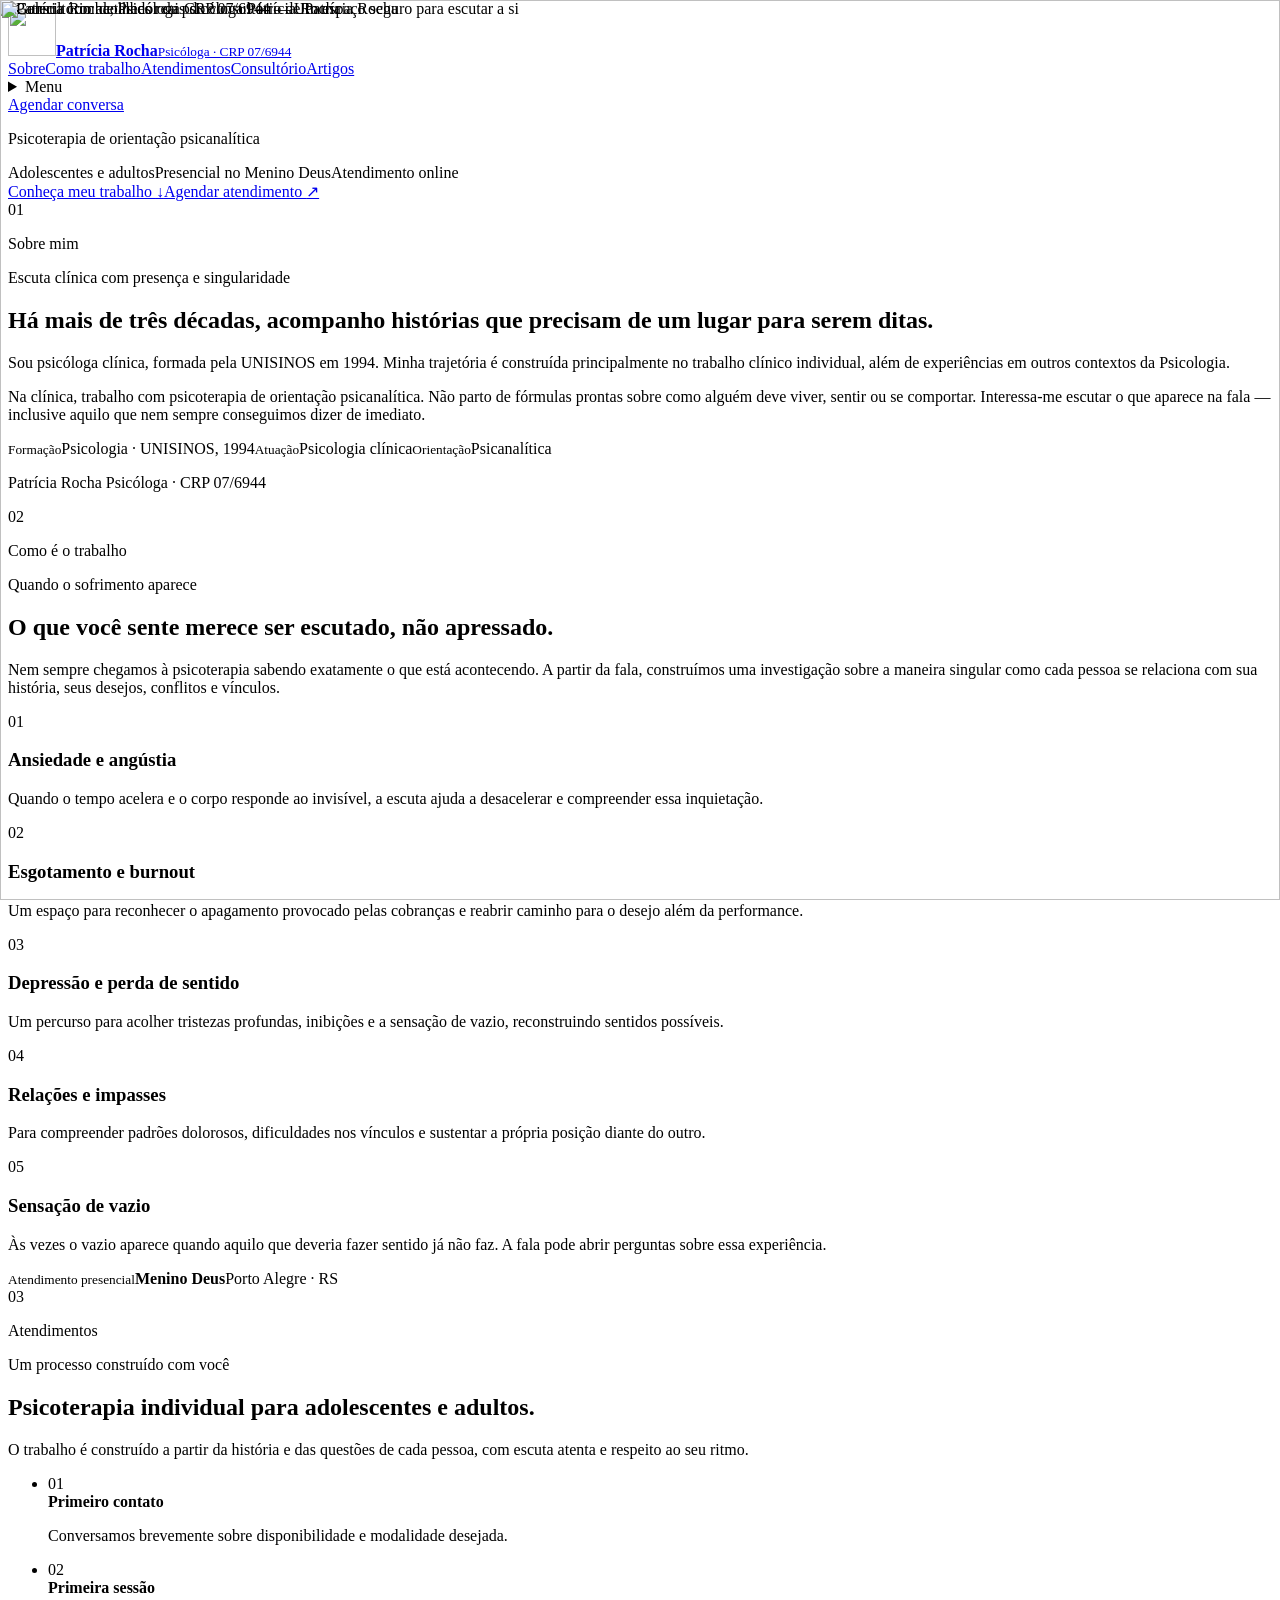
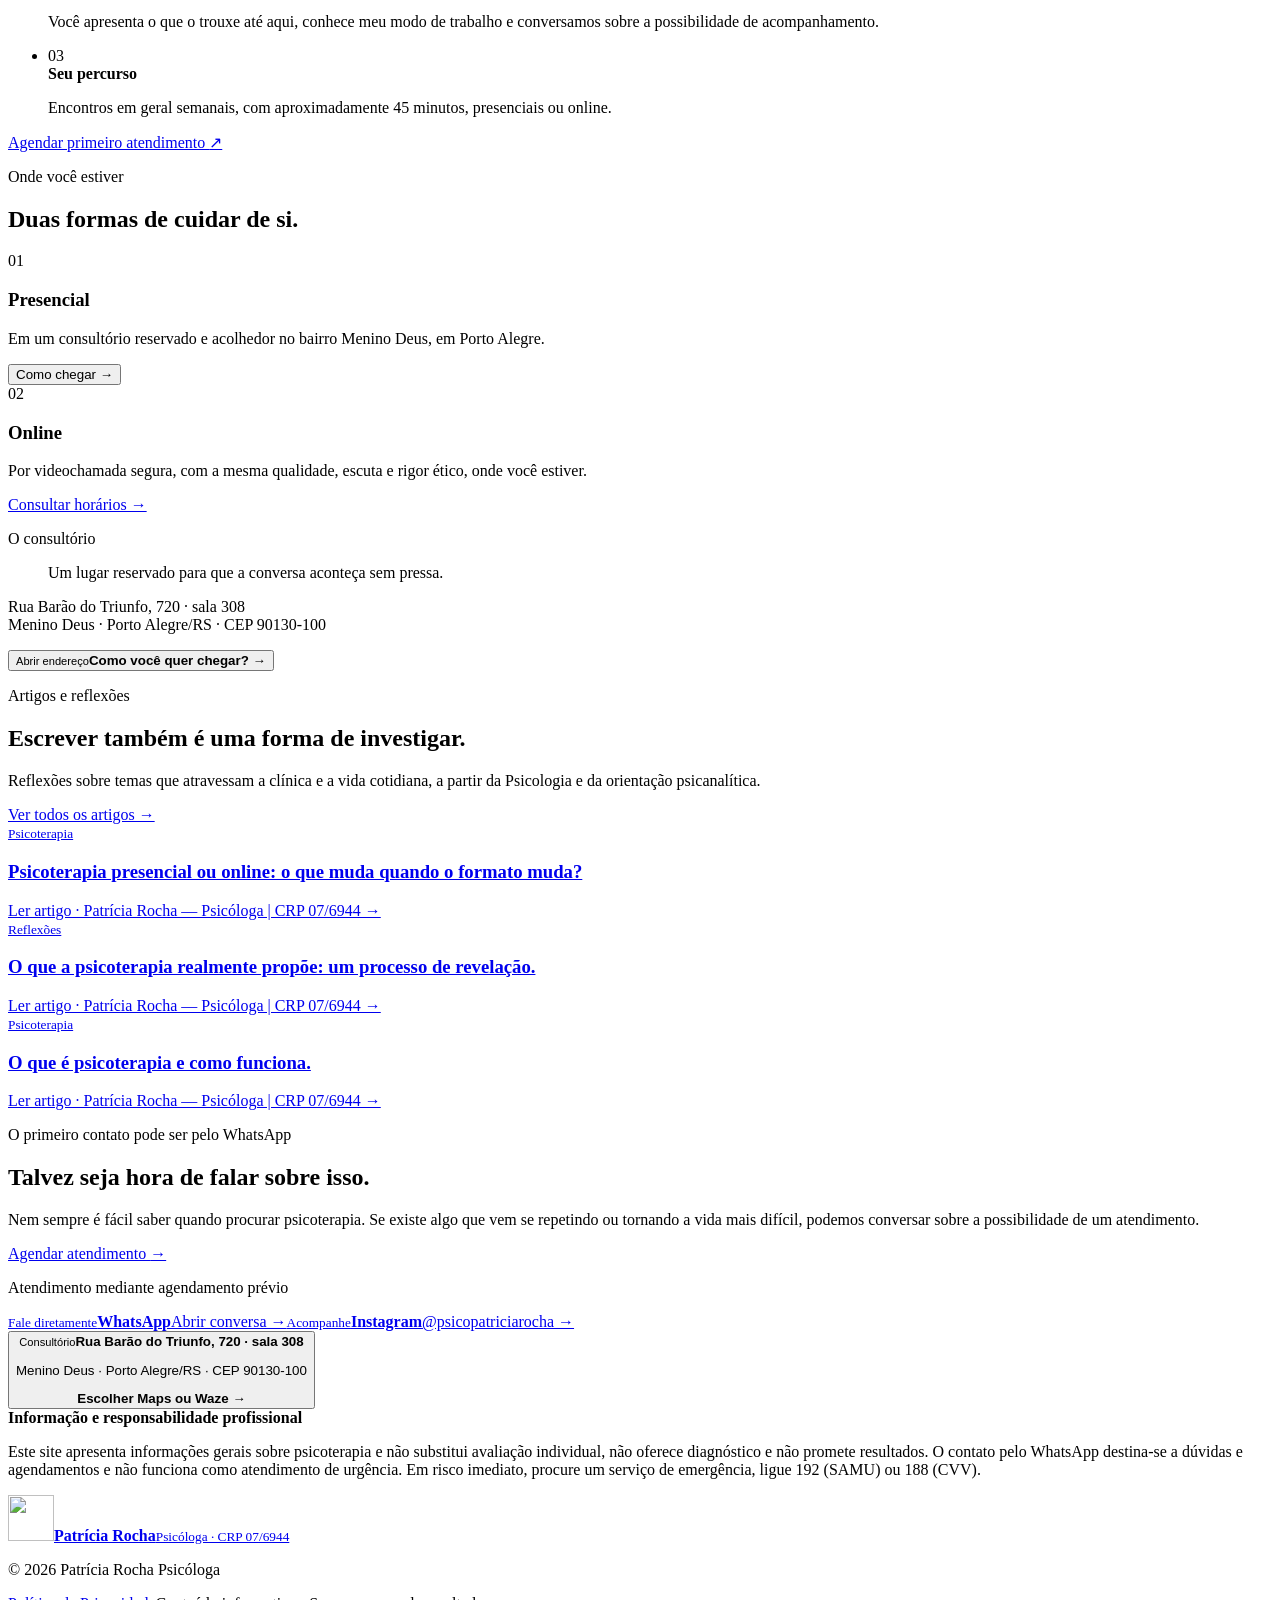
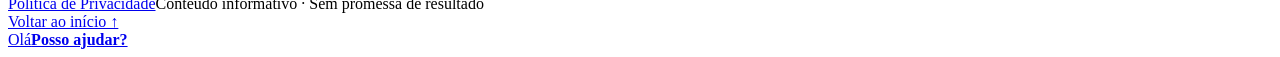
==== commit 2b048212: "Refinar contatos, localização e setas no celular" ====
--- a/index.html
+++ b/index.html
@@ -1,5 +1,5 @@
-<!DOCTYPE html><html lang="pt-BR"><head><meta charSet="utf-8"/><meta name="viewport" content="width=device-width, initial-scale=1"/><link rel="stylesheet" href="/Site_Patricia_Teste/_next/static/css/index.Bp9axDHb.css" data-rsc-css-href="/Site_Patricia_Teste/_next/static/css/index.Bp9axDHb.css" data-precedence="vite-rsc/importer-resources"/><title>Patrícia Rocha | Psicóloga em Porto Alegre e Online</title><meta name="description" content="Psicoterapia de orientação psicanalítica para adolescentes e adultos, presencial no Menino Deus, em Porto Alegre, e online."/><meta name="author" content="Patrícia Rocha — Psicóloga | CRP 07/6944"/><meta property="og:title" content="Patrícia Rocha | Psicóloga em Porto Alegre e Online"/><meta property="og:description" content="Psicoterapia de orientação psicanalítica para adolescentes e adultos, presencial em Porto Alegre e online."/><meta property="og:type" content="website"/><meta property="og:locale" content="pt_BR"/><meta property="og:image" content="https://nutriandrigo31.github.io/Site_Patricia_Teste/og-home.jpg"/><meta property="og:image:width" content="1736"/><meta property="og:image:height" content="907"/><meta property="og:image:alt" content="Patrícia Rocha — Psicóloga"/><meta name="twitter:card" content="summary_large_image"/><meta name="twitter:title" content="Patrícia Rocha | Psicóloga em Porto Alegre e Online"/><meta name="twitter:description" content="Um espaço seguro para escutar a si."/><meta name="twitter:image" content="https://nutriandrigo31.github.io/Site_Patricia_Teste/og-home.jpg"/>
-</head><body><main><header class="site-header"><a class="brand" href="#inicio" aria-label="Patrícia Rocha — início"><img src="/Site_Patricia_Teste/images/logo-lotus.svg" alt="" width="48" height="48" loading="lazy" decoding="async" data-nimg="1"/><span><strong>Patrícia Rocha</strong><small>Psicóloga · CRP 07/6944</small></span></a><nav aria-label="Navegação principal"><a href="#sobre">Sobre</a><a href="#cuidado">Como trabalho</a><a href="#atendimento">Atendimentos</a><a href="#consultorio">Consultório</a><a href="#conteudos">Artigos</a></nav><details class="mobile-menu"><summary aria-label="Abrir menu">Menu</summary><div><a href="#sobre">Sobre</a><a href="#cuidado">Como trabalho</a><a href="#atendimento">Atendimentos</a><a href="#consultorio">Consultório</a><a href="#conteudos">Artigos</a><a href="#contato">Contato</a></div></details><a class="button button-small" href="https://wa.me/5551993417234" target="_blank" rel="noreferrer">Agendar conversa</a></header><section class="hero hero-art" id="inicio"><div class="hero-art-image"><img src="/Site_Patricia_Teste/og-home.jpg" alt="Patrícia Rocha, Psicóloga CRP 07/6944 — Um espaço seguro para escutar a si" loading="eager" fetchPriority="high" decoding="async" sizes="100vw" data-nimg="fill" style="position:absolute;inset:0;width:100%;height:100%;object-fit:cover"/></div><div class="hero-art-bar"><div><p>Psicoterapia de orientação psicanalítica</p><div class="trust"><span>Adolescentes e adultos</span><span>Presencial no Menino Deus</span><span>Atendimento online</span></div></div><div class="hero-actions"><a class="text-link" href="#sobre">Conheça meu trabalho <span>↓</span></a><a class="button" href="https://wa.me/5551993417234" target="_blank" rel="noreferrer">Agendar atendimento <span>↗</span></a></div></div></section><section class="intro section" id="sobre"><div class="section-label"><span>01</span><p>Sobre mim</p></div><div class="intro-copy"><p class="kicker">Escuta clínica com presença e singularidade</p><h2>Há mais de três décadas, acompanho histórias que precisam de um lugar para serem ditas.</h2><div class="copy-columns"><p>Sou psicóloga clínica, formada pela UNISINOS em 1994. Minha trajetória é construída principalmente no trabalho clínico individual, além de experiências em outros contextos da Psicologia.</p><p>Na clínica, trabalho com psicoterapia de orientação psicanalítica. Não parto de fórmulas prontas sobre como alguém deve viver, sentir ou se comportar. Interessa-me escutar o que aparece na fala — inclusive aquilo que nem sempre conseguimos dizer de imediato.</p></div><div class="professional-facts"><span><small>Formação</small>Psicologia · UNISINOS, 1994</span><span><small>Atuação</small>Psicologia clínica</span><span><small>Orientação</small>Psicanalítica</span></div><p class="signature">Patrícia Rocha <span>Psicóloga · CRP 07/6944</span></p></div></section><section class="care section" id="cuidado"><div class="care-heading"><div class="section-label light"><span>02</span><p>Como é o trabalho</p></div><div><p class="kicker light">Quando o sofrimento aparece</p><h2>O que você sente merece ser escutado, não apressado.</h2><p class="care-intro">Nem sempre chegamos à psicoterapia sabendo exatamente o que está acontecendo. A partir da fala, construímos uma investigação sobre a maneira singular como cada pessoa se relaciona com sua história, seus desejos, conflitos e vínculos.</p></div></div><div class="care-grid"><article><span>01</span><h3>Ansiedade e angústia</h3><p>Quando o tempo acelera e o corpo responde ao invisível, a escuta ajuda a desacelerar e compreender essa inquietação.</p></article><article><span>02</span><h3>Esgotamento e burnout</h3><p>Um espaço para reconhecer o apagamento provocado pelas cobranças e reabrir caminho para o desejo além da performance.</p></article><article><span>03</span><h3>Depressão e perda de sentido</h3><p>Um percurso para acolher tristezas profundas, inibições e a sensação de vazio, reconstruindo sentidos possíveis.</p></article><article><span>04</span><h3>Relações e impasses</h3><p>Para compreender padrões dolorosos, dificuldades nos vínculos e sustentar a própria posição diante do outro.</p></article><article><span>05</span><h3>Sensação de vazio</h3><p>Às vezes o vazio aparece quando aquilo que deveria fazer sentido já não faz. A fala pode abrir perguntas sobre essa experiência.</p></article></div></section><section class="process section" id="atendimento"><div class="process-image"><img src="/Site_Patricia_Teste/images/consult.jpeg" alt="Consultório acolhedor da psicóloga Patrícia Rocha" loading="lazy" decoding="async" sizes="(max-width: 850px) 100vw, 45vw" data-nimg="fill" style="position:absolute;inset:0;width:100%;height:100%;object-fit:cover"/><div class="location-card"><small>Atendimento presencial</small><strong>Menino Deus</strong><span>Porto Alegre · RS</span></div></div><div class="process-copy"><div class="section-label"><span>03</span><p>Atendimentos</p></div><p class="kicker">Um processo construído com você</p><h2>Psicoterapia individual para adolescentes e adultos.</h2><p>O trabalho é construído a partir da história e das questões de cada pessoa, com escuta atenta e respeito ao seu ritmo.</p><ul><li><span>01</span><div><strong>Primeiro contato</strong><p>Conversamos brevemente sobre disponibilidade e modalidade desejada.</p></div></li><li><span>02</span><div><strong>Primeira sessão</strong><p>Você apresenta o que o trouxe até aqui, conhece meu modo de trabalho e conversamos sobre a possibilidade de acompanhamento.</p></div></li><li><span>03</span><div><strong>Seu percurso</strong><p>Encontros em geral semanais, com aproximadamente 45 minutos, presenciais ou online.</p></div></li></ul><a class="button" href="https://wa.me/5551993417234" target="_blank" rel="noreferrer">Agendar primeiro atendimento <span>↗</span></a></div></section><section class="modes section"><div><p class="kicker">Onde você estiver</p><h2>Duas formas de cuidar de si.</h2></div><div class="mode-cards"><article><span class="mode-number">01</span><h3>Presencial</h3><p>Em um consultório reservado e acolhedor no bairro Menino Deus, em Porto Alegre.</p><button class="inline-location-button" type="button">Como chegar →</button></article><article><span class="mode-number">02</span><h3>Online</h3><p>Por videochamada segura, com a mesma qualidade, escuta e rigor ético, onde você estiver.</p><a href="https://wa.me/5551993417234" target="_blank" rel="noreferrer">Consultar horários →</a></article></div></section><section class="office" id="consultorio"><div class="office-image"><img src="/Site_Patricia_Teste/images/hj-6.jpg" alt="Galeria com detalhes reais do consultório de Patrícia Rocha" loading="lazy" decoding="async" sizes="100vw" data-nimg="fill" style="position:absolute;inset:0;width:100%;height:100%;object-fit:cover"/></div><div class="office-quote"><p class="kicker">O consultório</p><blockquote>Um lugar reservado para que a conversa aconteça sem pressa.</blockquote><p>Rua Barão do Triunfo, 720 · sala 308<br/>Menino Deus · Porto Alegre/RS · CEP 90130-100</p><button class="location-choice-button" type="button"><small>Abrir endereço</small><strong>Como você quer chegar? →</strong></button></div></section><section class="journal section" id="conteudos"><div class="journal-head"><div><p class="kicker">Artigos e reflexões</p><h2>Escrever também é uma forma de investigar.</h2><p class="journal-intro">Reflexões sobre temas que atravessam a clínica e a vida cotidiana, a partir da Psicologia e da orientação psicanalítica.</p></div><a class="text-link" href="/Site_Patricia_Teste/artigos/">Ver todos os artigos →</a></div><div class="articles"><a class="article" href="/Site_Patricia_Teste/artigos/psicoterapia-presencial-ou-online/"><div class="article-image"><img src="/Site_Patricia_Teste/images/articles/presencial-ou-online-v2.jpg" alt="" loading="lazy" decoding="async" sizes="(max-width: 800px) 100vw, 33vw" data-nimg="fill" style="position:absolute;inset:0;width:100%;height:100%;object-fit:cover"/></div><small>Psicoterapia</small><h3>Psicoterapia presencial ou online: o que muda quando o formato muda?</h3><span>Ler artigo · Patrícia Rocha — Psicóloga | CRP 07/6944 →</span></a><a class="article" href="/Site_Patricia_Teste/artigos/o-que-a-psicoterapia-realmente-propoe/"><div class="article-image"><img src="/Site_Patricia_Teste/images/articles/processo-de-revelacao-v2.jpg" alt="" loading="lazy" decoding="async" sizes="(max-width: 800px) 100vw, 33vw" data-nimg="fill" style="position:absolute;inset:0;width:100%;height:100%;object-fit:cover"/></div><small>Reflexões</small><h3>O que a psicoterapia realmente propõe: um processo de revelação.</h3><span>Ler artigo · Patrícia Rocha — Psicóloga | CRP 07/6944 →</span></a><a class="article" href="/Site_Patricia_Teste/artigos/o-que-e-psicoterapia-e-como-funciona/"><div class="article-image"><img src="/Site_Patricia_Teste/images/articles/o-que-e-psicoterapia-v2.jpg" alt="" loading="lazy" decoding="async" sizes="(max-width: 800px) 100vw, 33vw" data-nimg="fill" style="position:absolute;inset:0;width:100%;height:100%;object-fit:cover"/></div><small>Psicoterapia</small><h3>O que é psicoterapia e como funciona.</h3><span>Ler artigo · Patrícia Rocha — Psicóloga | CRP 07/6944 →</span></a></div></section><section class="contact section" id="contato"><div class="contact-copy"><p class="kicker light">O primeiro contato pode ser pelo WhatsApp</p><h2>Talvez seja hora de falar sobre isso.</h2><p>Nem sempre é fácil saber quando procurar psicoterapia. Se existe algo que vem se repetindo ou tornando a vida mais difícil, podemos conversar sobre a possibilidade de um atendimento.</p><a class="button button-light" href="https://wa.me/5551993417234" target="_blank" rel="noreferrer">Agendar atendimento <span>↗</span></a><p class="contact-hours">Atendimento mediante agendamento prévio</p></div><div class="contact-actions" aria-label="Contato e localização"><a class="contact-action-card" href="https://wa.me/5551993417234" target="_blank" rel="noreferrer"><span class="contact-action-number">01</span><small>Fale diretamente</small><strong>WhatsApp</strong><p>Inicie uma conversa com a Patrícia.</p><b>Abrir conversa ↗</b></a><a class="contact-action-card" href="https://www.instagram.com/psicopatriciarocha/" target="_blank" rel="noreferrer"><span class="contact-action-number">02</span><small>Acompanhe</small><strong>Instagram</strong><p>@psicopatriciarocha</p><b>Visitar perfil ↗</b></a><button class="contact-action-card contact-location-button" type="button"><span class="contact-action-number">03</span><small>Consultório</small><strong>Como chegar</strong><p>Rua Barão do Triunfo, 720 · sala 308<br/>Menino Deus · Porto Alegre/RS</p><b>Escolher Maps ou Waze →</b></button></div></section><aside class="ethics-note" aria-label="Informações importantes"><strong>Informação e responsabilidade profissional</strong><p>Este site apresenta informações gerais sobre psicoterapia e não substitui avaliação individual, não oferece diagnóstico e não promete resultados. O contato pelo WhatsApp destina-se a dúvidas e agendamentos e não funciona como atendimento de urgência. Em risco imediato, procure um serviço de emergência, ligue 192 (SAMU) ou 188 (CVV).</p></aside><footer><a class="brand footer-brand" href="#inicio"><img src="/Site_Patricia_Teste/images/logo-lotus.svg" alt="" width="46" height="46" loading="lazy" decoding="async" data-nimg="1"/><span><strong>Patrícia Rocha</strong><small>Psicóloga · CRP 07/6944</small></span></a><div class="footer-meta"><p>© <!-- -->2026<!-- --> Patrícia Rocha Psicóloga</p><a href="/Site_Patricia_Teste/privacidade/">Política de Privacidade</a><span>Conteúdo informativo · Sem promessa de resultado</span></div><a href="#inicio">Voltar ao início ↑</a></footer><a class="whatsapp-float" href="https://wa.me/5551993417234" target="_blank" rel="noreferrer" aria-label="Conversar com Patrícia pelo WhatsApp"><span>Olá</span><strong>Posso ajudar?</strong></a></main><script>
+<!DOCTYPE html><html lang="pt-BR"><head><meta charSet="utf-8"/><meta name="viewport" content="width=device-width, initial-scale=1"/><link rel="stylesheet" href="/Site_Patricia_Teste/_next/static/css/index.DkFjgesN.css" data-rsc-css-href="/Site_Patricia_Teste/_next/static/css/index.DkFjgesN.css" data-precedence="vite-rsc/importer-resources"/><title>Patrícia Rocha | Psicóloga em Porto Alegre e Online</title><meta name="description" content="Psicoterapia de orientação psicanalítica para adolescentes e adultos, presencial no Menino Deus, em Porto Alegre, e online."/><meta name="author" content="Patrícia Rocha — Psicóloga | CRP 07/6944"/><meta property="og:title" content="Patrícia Rocha | Psicóloga em Porto Alegre e Online"/><meta property="og:description" content="Psicoterapia de orientação psicanalítica para adolescentes e adultos, presencial em Porto Alegre e online."/><meta property="og:type" content="website"/><meta property="og:locale" content="pt_BR"/><meta property="og:image" content="https://nutriandrigo31.github.io/Site_Patricia_Teste/og-home.jpg"/><meta property="og:image:width" content="1736"/><meta property="og:image:height" content="907"/><meta property="og:image:alt" content="Patrícia Rocha — Psicóloga"/><meta name="twitter:card" content="summary_large_image"/><meta name="twitter:title" content="Patrícia Rocha | Psicóloga em Porto Alegre e Online"/><meta name="twitter:description" content="Um espaço seguro para escutar a si."/><meta name="twitter:image" content="https://nutriandrigo31.github.io/Site_Patricia_Teste/og-home.jpg"/>
+</head><body><main><header class="site-header"><a class="brand" href="#inicio" aria-label="Patrícia Rocha — início"><img src="/Site_Patricia_Teste/images/logo-lotus.svg" alt="" width="48" height="48" loading="lazy" decoding="async" data-nimg="1"/><span><strong>Patrícia Rocha</strong><small>Psicóloga · CRP 07/6944</small></span></a><nav aria-label="Navegação principal"><a href="#sobre">Sobre</a><a href="#cuidado">Como trabalho</a><a href="#atendimento">Atendimentos</a><a href="#consultorio">Consultório</a><a href="#conteudos">Artigos</a></nav><details class="mobile-menu"><summary aria-label="Abrir menu">Menu</summary><div><a href="#sobre">Sobre</a><a href="#cuidado">Como trabalho</a><a href="#atendimento">Atendimentos</a><a href="#consultorio">Consultório</a><a href="#conteudos">Artigos</a><a href="#contato">Contato</a></div></details><a class="button button-small" href="https://wa.me/5551993417234" target="_blank" rel="noreferrer">Agendar conversa</a></header><section class="hero hero-art" id="inicio"><div class="hero-art-image"><img src="/Site_Patricia_Teste/og-home.jpg" alt="Patrícia Rocha, Psicóloga CRP 07/6944 — Um espaço seguro para escutar a si" loading="eager" fetchPriority="high" decoding="async" sizes="100vw" data-nimg="fill" style="position:absolute;inset:0;width:100%;height:100%;object-fit:cover"/></div><div class="hero-art-bar"><div><p>Psicoterapia de orientação psicanalítica</p><div class="trust"><span>Adolescentes e adultos</span><span>Presencial no Menino Deus</span><span>Atendimento online</span></div></div><div class="hero-actions"><a class="text-link" href="#sobre">Conheça meu trabalho <span>↓</span></a><a class="button" href="https://wa.me/5551993417234" target="_blank" rel="noreferrer">Agendar atendimento <span>↗</span></a></div></div></section><section class="intro section" id="sobre"><div class="section-label"><span>01</span><p>Sobre mim</p></div><div class="intro-copy"><p class="kicker">Escuta clínica com presença e singularidade</p><h2>Há mais de três décadas, acompanho histórias que precisam de um lugar para serem ditas.</h2><div class="copy-columns"><p>Sou psicóloga clínica, formada pela UNISINOS em 1994. Minha trajetória é construída principalmente no trabalho clínico individual, além de experiências em outros contextos da Psicologia.</p><p>Na clínica, trabalho com psicoterapia de orientação psicanalítica. Não parto de fórmulas prontas sobre como alguém deve viver, sentir ou se comportar. Interessa-me escutar o que aparece na fala — inclusive aquilo que nem sempre conseguimos dizer de imediato.</p></div><div class="professional-facts"><span><small>Formação</small>Psicologia · UNISINOS, 1994</span><span><small>Atuação</small>Psicologia clínica</span><span><small>Orientação</small>Psicanalítica</span></div><p class="signature">Patrícia Rocha <span>Psicóloga · CRP 07/6944</span></p></div></section><section class="care section" id="cuidado"><div class="care-heading"><div class="section-label light"><span>02</span><p>Como é o trabalho</p></div><div><p class="kicker light">Quando o sofrimento aparece</p><h2>O que você sente merece ser escutado, não apressado.</h2><p class="care-intro">Nem sempre chegamos à psicoterapia sabendo exatamente o que está acontecendo. A partir da fala, construímos uma investigação sobre a maneira singular como cada pessoa se relaciona com sua história, seus desejos, conflitos e vínculos.</p></div></div><div class="care-grid"><article><span>01</span><h3>Ansiedade e angústia</h3><p>Quando o tempo acelera e o corpo responde ao invisível, a escuta ajuda a desacelerar e compreender essa inquietação.</p></article><article><span>02</span><h3>Esgotamento e burnout</h3><p>Um espaço para reconhecer o apagamento provocado pelas cobranças e reabrir caminho para o desejo além da performance.</p></article><article><span>03</span><h3>Depressão e perda de sentido</h3><p>Um percurso para acolher tristezas profundas, inibições e a sensação de vazio, reconstruindo sentidos possíveis.</p></article><article><span>04</span><h3>Relações e impasses</h3><p>Para compreender padrões dolorosos, dificuldades nos vínculos e sustentar a própria posição diante do outro.</p></article><article><span>05</span><h3>Sensação de vazio</h3><p>Às vezes o vazio aparece quando aquilo que deveria fazer sentido já não faz. A fala pode abrir perguntas sobre essa experiência.</p></article></div></section><section class="process section" id="atendimento"><div class="process-image"><img src="/Site_Patricia_Teste/images/consult.jpeg" alt="Consultório acolhedor da psicóloga Patrícia Rocha" loading="lazy" decoding="async" sizes="(max-width: 850px) 100vw, 45vw" data-nimg="fill" style="position:absolute;inset:0;width:100%;height:100%;object-fit:cover"/><div class="location-card"><small>Atendimento presencial</small><strong>Menino Deus</strong><span>Porto Alegre · RS</span></div></div><div class="process-copy"><div class="section-label"><span>03</span><p>Atendimentos</p></div><p class="kicker">Um processo construído com você</p><h2>Psicoterapia individual para adolescentes e adultos.</h2><p>O trabalho é construído a partir da história e das questões de cada pessoa, com escuta atenta e respeito ao seu ritmo.</p><ul><li><span>01</span><div><strong>Primeiro contato</strong><p>Conversamos brevemente sobre disponibilidade e modalidade desejada.</p></div></li><li><span>02</span><div><strong>Primeira sessão</strong><p>Você apresenta o que o trouxe até aqui, conhece meu modo de trabalho e conversamos sobre a possibilidade de acompanhamento.</p></div></li><li><span>03</span><div><strong>Seu percurso</strong><p>Encontros em geral semanais, com aproximadamente 45 minutos, presenciais ou online.</p></div></li></ul><a class="button" href="https://wa.me/5551993417234" target="_blank" rel="noreferrer">Agendar primeiro atendimento <span>↗</span></a></div></section><section class="modes section"><div><p class="kicker">Onde você estiver</p><h2>Duas formas de cuidar de si.</h2></div><div class="mode-cards"><article><span class="mode-number">01</span><h3>Presencial</h3><p>Em um consultório reservado e acolhedor no bairro Menino Deus, em Porto Alegre.</p><button class="inline-location-button" type="button">Como chegar →</button></article><article><span class="mode-number">02</span><h3>Online</h3><p>Por videochamada segura, com a mesma qualidade, escuta e rigor ético, onde você estiver.</p><a href="https://wa.me/5551993417234" target="_blank" rel="noreferrer">Consultar horários →</a></article></div></section><section class="office" id="consultorio"><div class="office-image"><img src="/Site_Patricia_Teste/images/hj-6.jpg" alt="Galeria com detalhes reais do consultório de Patrícia Rocha" loading="lazy" decoding="async" sizes="100vw" data-nimg="fill" style="position:absolute;inset:0;width:100%;height:100%;object-fit:cover"/></div><div class="office-quote"><p class="kicker">O consultório</p><blockquote>Um lugar reservado para que a conversa aconteça sem pressa.</blockquote><p>Rua Barão do Triunfo, 720 · sala 308<br/>Menino Deus · Porto Alegre/RS · CEP 90130-100</p><button class="location-choice-button" type="button"><small>Abrir endereço</small><strong>Como você quer chegar? →</strong></button></div></section><section class="journal section" id="conteudos"><div class="journal-head"><div><p class="kicker">Artigos e reflexões</p><h2>Escrever também é uma forma de investigar.</h2><p class="journal-intro">Reflexões sobre temas que atravessam a clínica e a vida cotidiana, a partir da Psicologia e da orientação psicanalítica.</p></div><a class="text-link" href="/Site_Patricia_Teste/artigos/">Ver todos os artigos →</a></div><div class="articles"><a class="article" href="/Site_Patricia_Teste/artigos/psicoterapia-presencial-ou-online/"><div class="article-image"><img src="/Site_Patricia_Teste/images/articles/presencial-ou-online-v2.jpg" alt="" loading="lazy" decoding="async" sizes="(max-width: 800px) 100vw, 33vw" data-nimg="fill" style="position:absolute;inset:0;width:100%;height:100%;object-fit:cover"/></div><small>Psicoterapia</small><h3>Psicoterapia presencial ou online: o que muda quando o formato muda?</h3><span>Ler artigo · Patrícia Rocha — Psicóloga | CRP 07/6944 →</span></a><a class="article" href="/Site_Patricia_Teste/artigos/o-que-a-psicoterapia-realmente-propoe/"><div class="article-image"><img src="/Site_Patricia_Teste/images/articles/processo-de-revelacao-v2.jpg" alt="" loading="lazy" decoding="async" sizes="(max-width: 800px) 100vw, 33vw" data-nimg="fill" style="position:absolute;inset:0;width:100%;height:100%;object-fit:cover"/></div><small>Reflexões</small><h3>O que a psicoterapia realmente propõe: um processo de revelação.</h3><span>Ler artigo · Patrícia Rocha — Psicóloga | CRP 07/6944 →</span></a><a class="article" href="/Site_Patricia_Teste/artigos/o-que-e-psicoterapia-e-como-funciona/"><div class="article-image"><img src="/Site_Patricia_Teste/images/articles/o-que-e-psicoterapia-v2.jpg" alt="" loading="lazy" decoding="async" sizes="(max-width: 800px) 100vw, 33vw" data-nimg="fill" style="position:absolute;inset:0;width:100%;height:100%;object-fit:cover"/></div><small>Psicoterapia</small><h3>O que é psicoterapia e como funciona.</h3><span>Ler artigo · Patrícia Rocha — Psicóloga | CRP 07/6944 →</span></a></div></section><section class="contact section" id="contato"><div class="contact-copy"><p class="kicker light">O primeiro contato pode ser pelo WhatsApp</p><h2>Talvez seja hora de falar sobre isso.</h2><p>Nem sempre é fácil saber quando procurar psicoterapia. Se existe algo que vem se repetindo ou tornando a vida mais difícil, podemos conversar sobre a possibilidade de um atendimento.</p><a class="button button-light" href="https://wa.me/5551993417234" target="_blank" rel="noreferrer">Agendar atendimento <span>→</span></a><p class="contact-hours">Atendimento mediante agendamento prévio</p></div><div class="contact-panel" aria-label="Contato e localização"><div class="contact-channels"><a class="contact-channel contact-channel-primary" href="https://wa.me/5551993417234" target="_blank" rel="noreferrer"><small>Fale diretamente</small><strong>WhatsApp</strong><span>Abrir conversa →</span></a><a class="contact-channel" href="https://www.instagram.com/psicopatriciarocha/" target="_blank" rel="noreferrer"><small>Acompanhe</small><strong>Instagram</strong><span>@psicopatriciarocha →</span></a></div><button class="contact-location-strip contact-location-button" type="button"><span><small>Consultório</small><strong>Rua Barão do Triunfo, 720 · sala 308</strong><p>Menino Deus · Porto Alegre/RS · CEP 90130-100</p></span><b>Escolher Maps ou Waze <i>→</i></b></button></div></section><aside class="ethics-note" aria-label="Informações importantes"><strong>Informação e responsabilidade profissional</strong><p>Este site apresenta informações gerais sobre psicoterapia e não substitui avaliação individual, não oferece diagnóstico e não promete resultados. O contato pelo WhatsApp destina-se a dúvidas e agendamentos e não funciona como atendimento de urgência. Em risco imediato, procure um serviço de emergência, ligue 192 (SAMU) ou 188 (CVV).</p></aside><footer><a class="brand footer-brand" href="#inicio"><img src="/Site_Patricia_Teste/images/logo-lotus.svg" alt="" width="46" height="46" loading="lazy" decoding="async" data-nimg="1"/><span><strong>Patrícia Rocha</strong><small>Psicóloga · CRP 07/6944</small></span></a><div class="footer-meta"><p>© <!-- -->2026<!-- --> Patrícia Rocha Psicóloga</p><a href="/Site_Patricia_Teste/privacidade/">Política de Privacidade</a><span>Conteúdo informativo · Sem promessa de resultado</span></div><a href="#inicio">Voltar ao início ↑</a></footer><a class="whatsapp-float" href="https://wa.me/5551993417234" target="_blank" rel="noreferrer" aria-label="Conversar com Patrícia pelo WhatsApp"><span>Olá</span><strong>Posso ajudar?</strong></a></main><script>
   (() => {
     const maps = "https://www.google.com/maps/search/?api=1&query=Rua%20Bar%C3%A3o%20do%20Triunfo%2C%20720%2C%20sala%20308%2C%20Menino%20Deus%2C%20Porto%20Alegre%2C%20RS%2C%2090130-100";
     const waze = "https://www.waze.com/ul?q=Rua%20Bar%C3%A3o%20do%20Triunfo%2C%20720%2C%20Menino%20Deus%2C%20Porto%20Alegre%2C%20RS%2C%2090130-100&navigate=yes";
